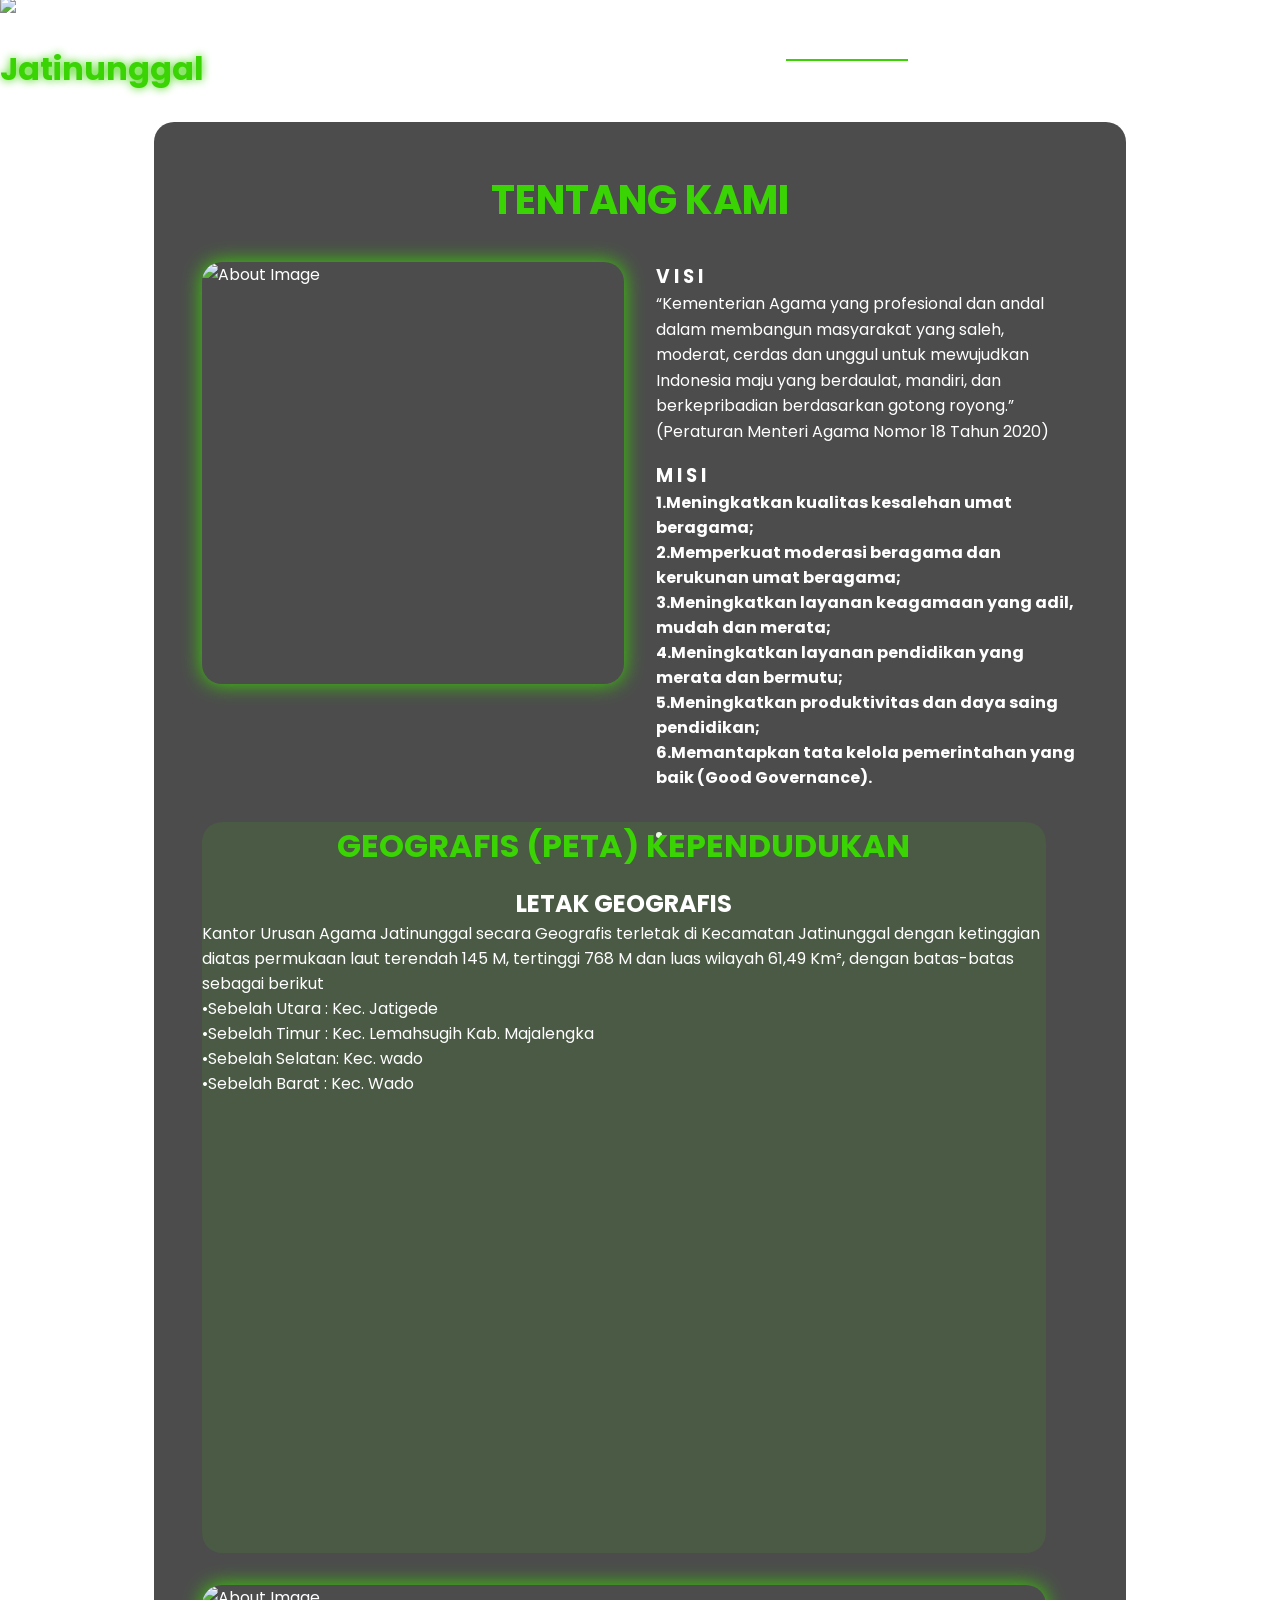
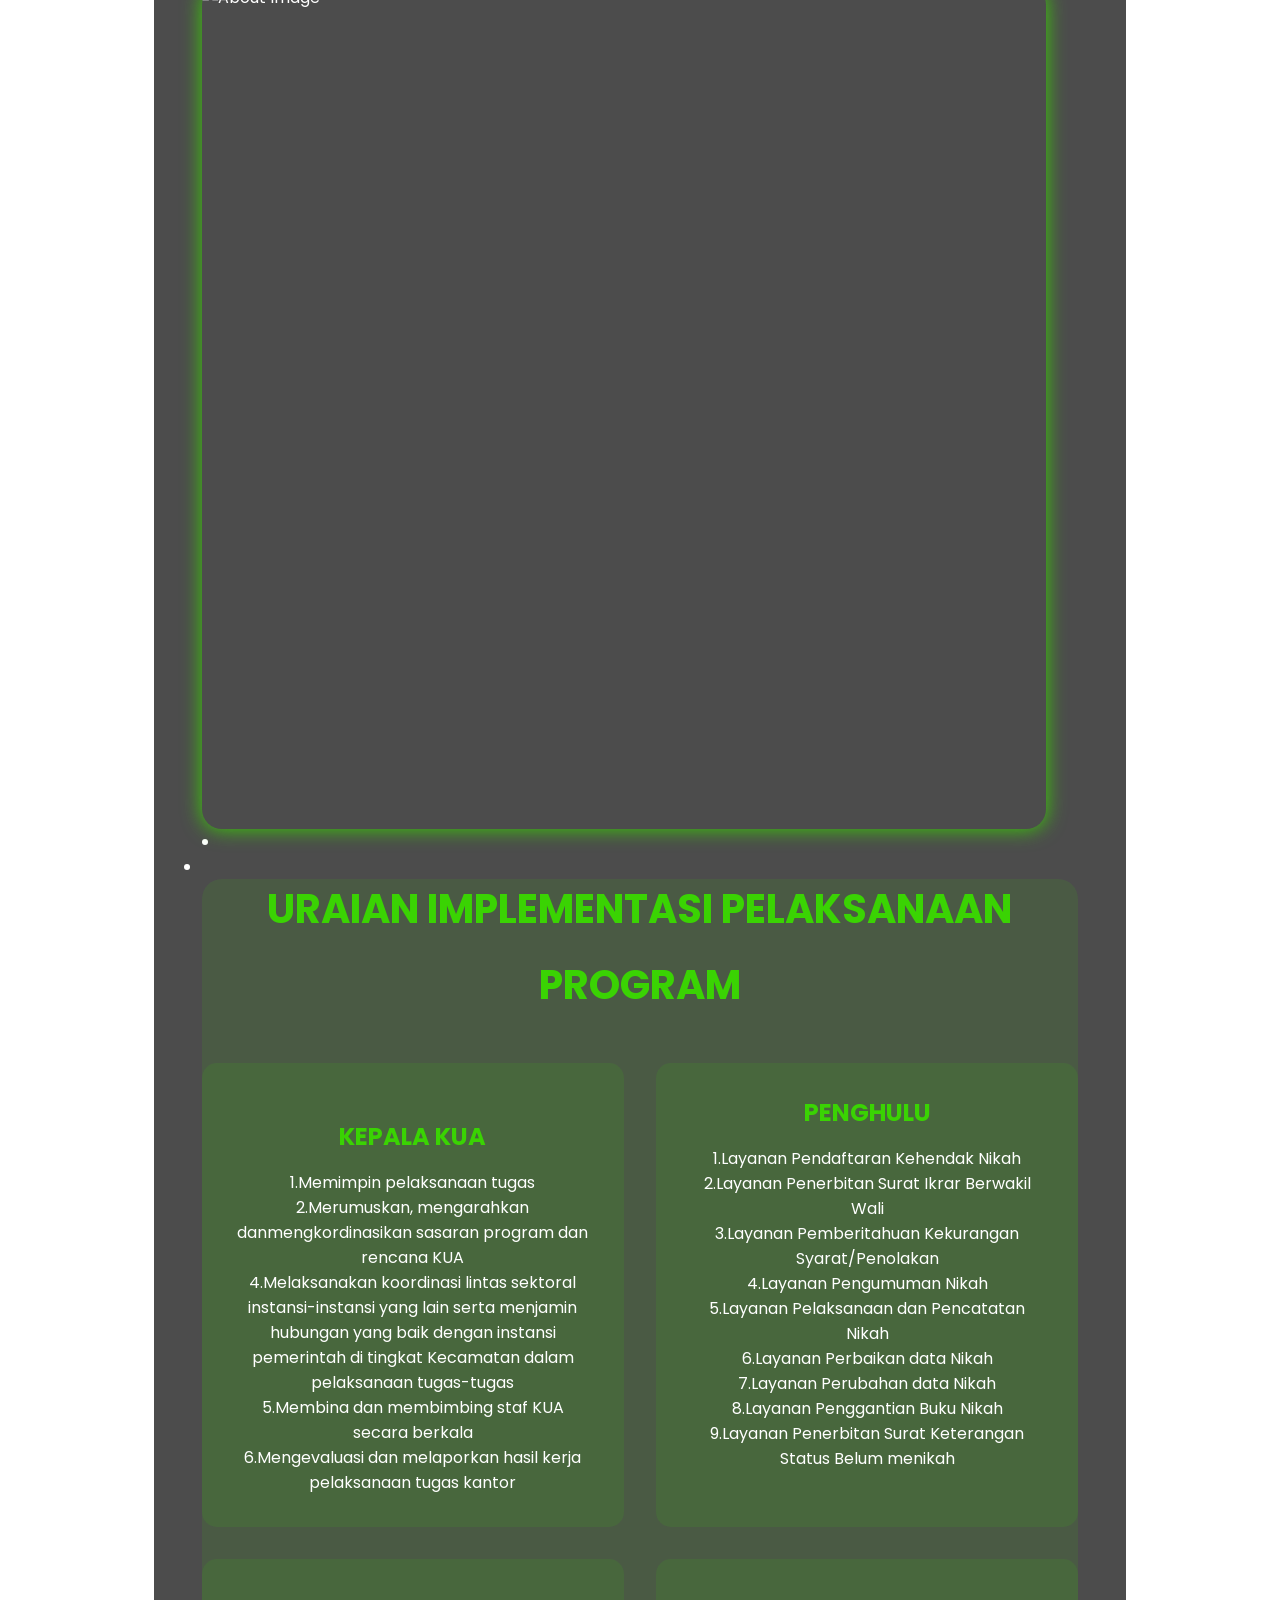
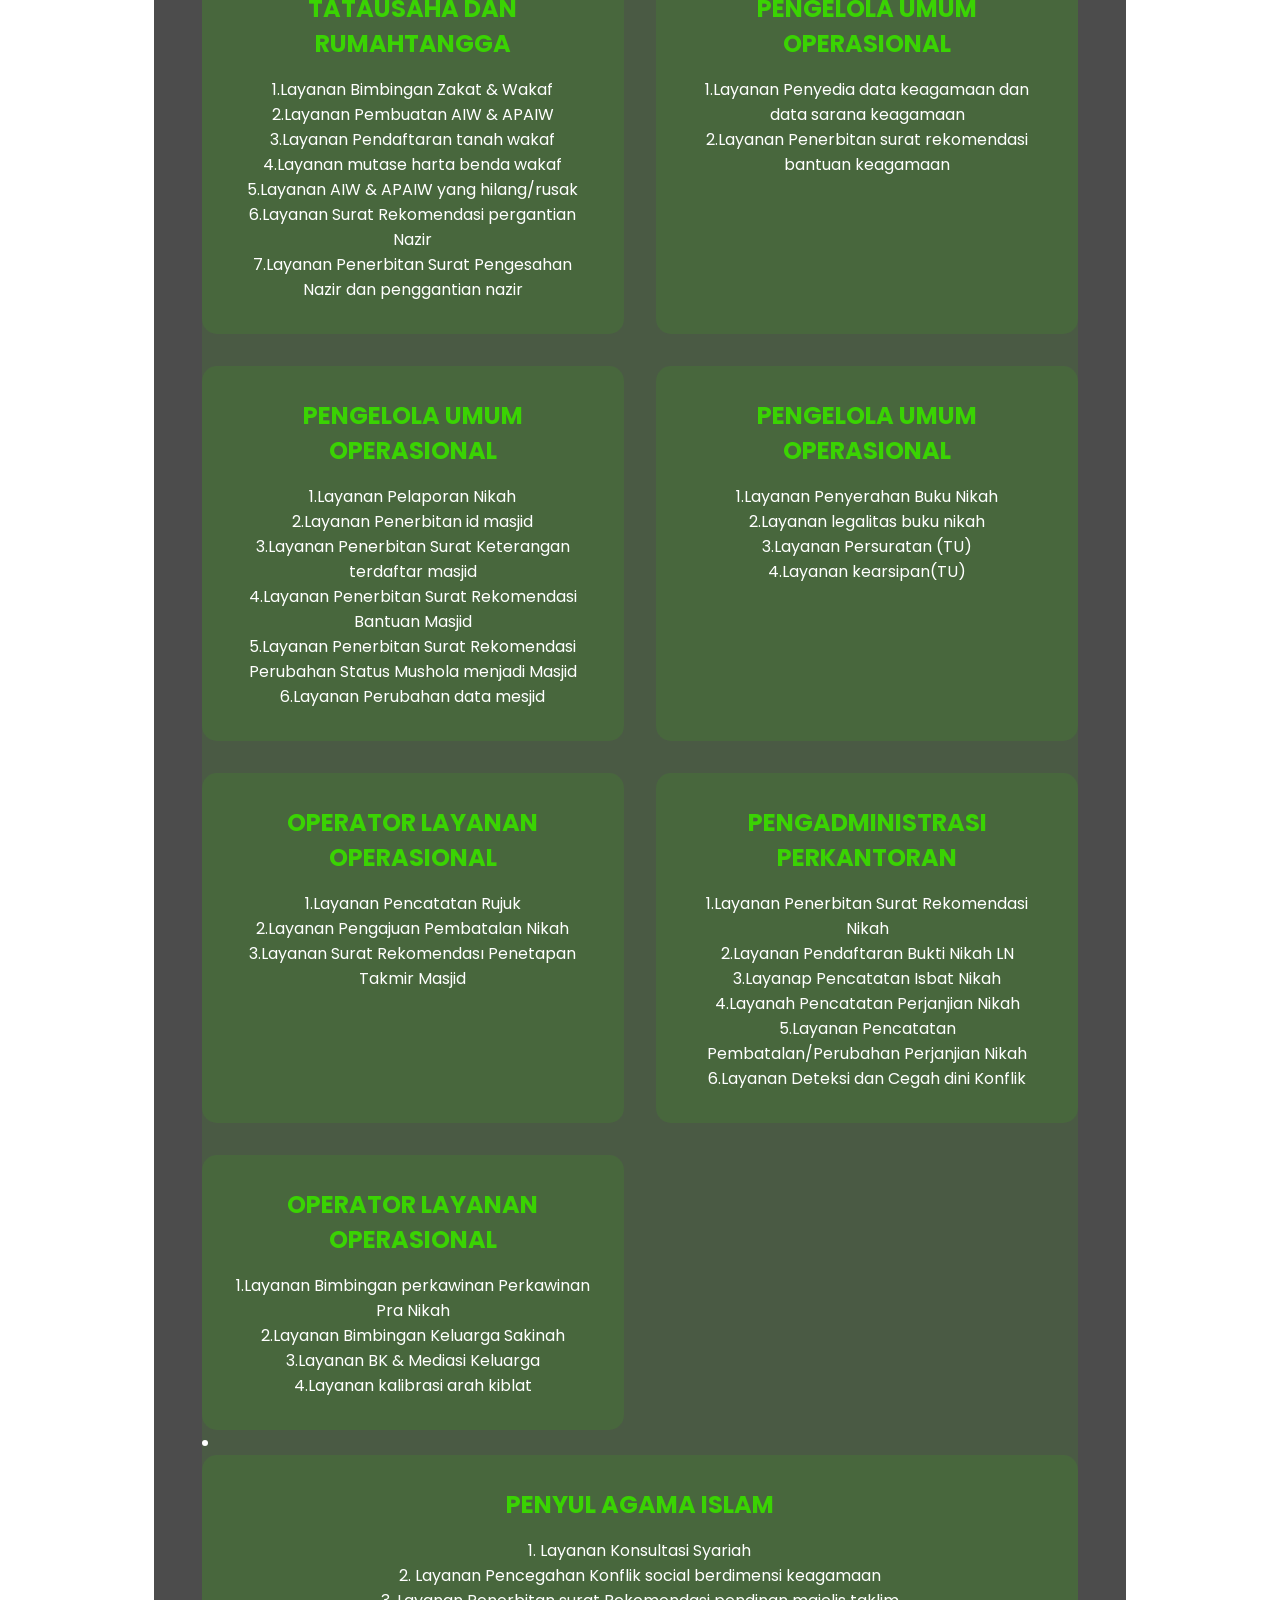
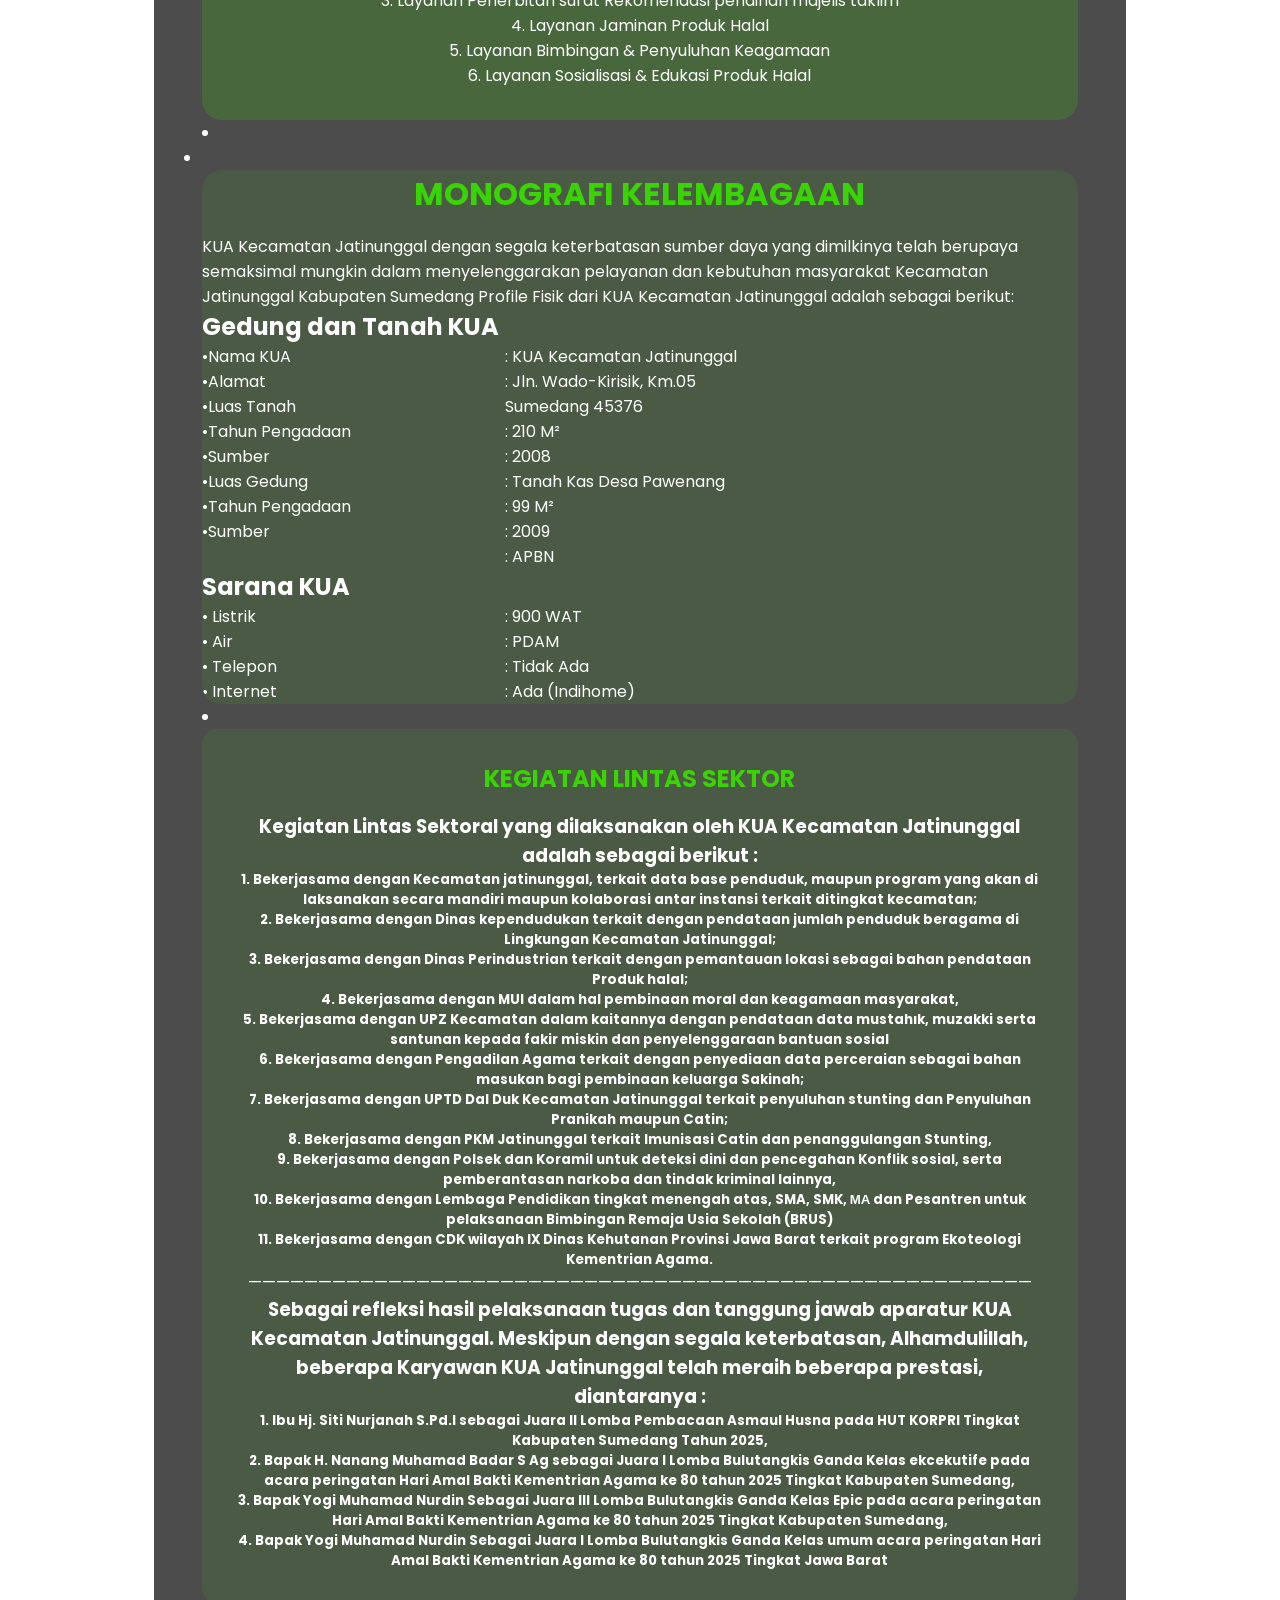
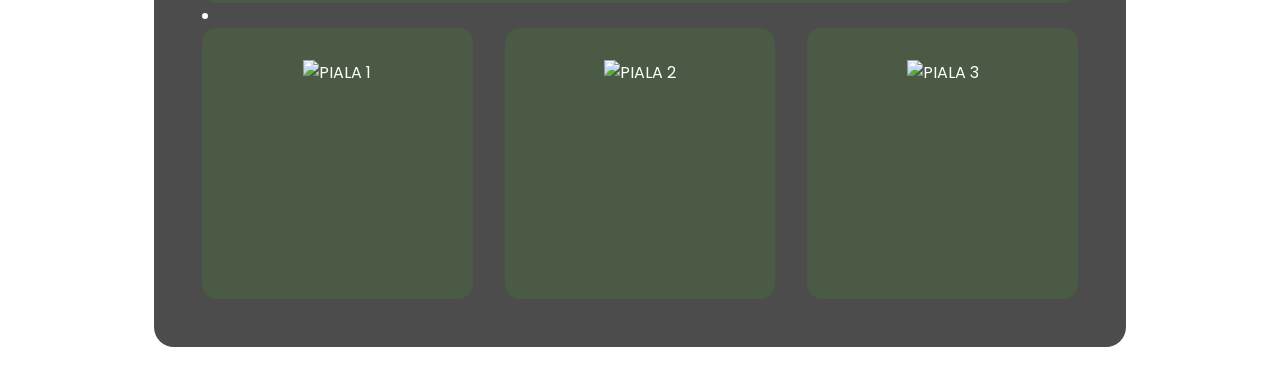
==== about.html @ eb3a89c6 "Update about.html" ====
<!DOCTYPE html>
<html lang="en">

<head>
    <meta charset="UTF-8">
    <meta name="viewport" content="width=device-width, initial-scale=1.0">

    <!-- Link ke Font Awesome untuk ikon -->
    <link rel="stylesheet" href="https://cdnjs.cloudflare.com/ajax/libs/font-awesome/6.5.1/css/all.min.css">

    <!-- Link ke library animasi AOS -->
    <link rel="stylesheet" href="https://unpkg.com/aos@next/dist/aos.css" />

    <!-- CSS internal untuk styling halaman -->
    <style>
  
        @import url("https://fonts.googleapis.com/css2?family=Poppins:wght@100;200;300;400;500;600&display=swap");

   
        * {
            padding: 0;
            margin: 0;
            font-family: "Poppins", sans-serif;
            box-sizing: border-box;
        }

        body {
            width: 100%;
            min-height: 100vh;
            background-image: url("./img/adc.jpg");
            background-size: cover;
            overflow-x: hidden;
            position: relative;
        }

        nav {
          position: -webkit-sticky;
          position: sticky;
            top: 0;
            left: 0;
            width: 100%;
            height: 10vh;
            position: sticky;
            position: relative;
            z-index: 1000;
        }

        /* Container untuk konten navbar */
        .nav-container {
            width: 100%;
            height: 100%;
            display: flex;
            justify-content: space-around;
            align-items: center;
        }


        .logo {
            color: white;
            font-size: 2rem;
            font-weight: bold;
        }

        .logo span {
            color: rgb(58, 211, 3);
            text-shadow: 0 0 10px rgb(58, 211, 3);
        }

        .hamburg,
        .cancel {
            cursor: pointer;
            position: absolute;
            right: 15px;
            top: 10px;
            color: white;
            display: none;
            font-size: clamp(2.5rem, 0.5rem + 5vw, 3rem);
        }


        .nav-container .links {
            display: flex;
        }


        .nav-container .links a {
            font-size: 1.2rem;
            color: white;
            margin: 0 20px;
            text-decoration: none;
            font-weight: 550;
            transition: 0.3s linear;
        }

        .nav-container .links a:hover {
            color: rgb(58, 211, 3);
            border-bottom: 2px solid rgb(58, 211, 3);
        }

        /* Styling untuk link aktif */
        .nav-container .links .active {
            color: rgb(58, 211, 3);
            border-bottom: 2px solid rgb(58, 211, 3);
        }


        .dropdown {
            z-index: 1000;
            position: fixed;
            top: 0;
            left: 0;
            right: 0;
            transform: translateY(-500px);
            width: 100%;
            height: auto;
            backdrop-filter: blur(4px) brightness(40%);
            box-shadow: 0 0 20px black;
            transition: 0.2s linear;
        }

        .dropdown .links a {
            display: flex;
            color: white;
            text-decoration: none;
            padding: 15px 0;
            justify-content: center;
            align-items: center;
            transition: 0.2s linear;
        }

        .dropdown .links a:hover {
            background-color: rgb(58, 211, 3);
        }

        /* About Section Styles */
        .about-container {
            flex-direction: column; 
            gap: 15px;
            width: 100%;
            min-height: 90vh;
            display: flex;
            justify-content: center;
            align-items: center;
            padding: 2rem;
            position: relative;
            z-index: 1;
        }

        .about-content {
            width: 80%;
            max-width: 1200px;
            background: rgba(0, 0, 0, 0.7);
            backdrop-filter: transparent;
            border-radius: 20px;
            padding: 3rem;
            color: white;
        }

        .about-header {
            text-align: center;
            margin-bottom: 2rem;
        }

        .about-header h1 {
            font-size: 2.5rem;
            color: rgb(58, 211, 3);
            margin-bottom: 1rem;
        }

        .about-grid {
            display: grid;
            grid-template-columns: 1fr 1fr;
            gap: 2rem;
        }
        
        .about-id {
            display: grid;
            grid-template-columns: 1fr 1fr;
            gap: 2rem;
        }
        .about-id p{
            font-size: 2.5rem;
            color: rgb(58, 211, 3);
            text-shadow: 0 0 10px rgb(58, 211, 3);
            margin-bottom: 1rem;
        }
        
        .about-image {
            width: 100%;
            aspect-ratio: 1;
            border-radius: 20px;
            overflow: hidden;
            box-shadow: 0 0 20px rgb(58, 211, 3);
        }

        .about-image img {
            width: 100%;
            height: 100%;
            align-items: center;
        }

        }
        .about-text h2 {
            color: rgb(58, 211, 3);
            margin-bottom: 1rem;
        }

        .about-text p {
            line-height: 1.6;
            margin-bottom: 1rem;
        }
        .about {
            width: 200%;
            aspect-ratio: 1 0,5;
            background: rgba(58, 211, 3, 0.1);
            border-radius: 20px;
            overflow: hidden;

        }
        .about h1 {
            color: rgb(58, 211, 3);
            margin-bottom: 1rem;
        }
        .about11 {
            width: 100%;
            aspect-ratio: 1 0,5;
            background: rgba(58, 211, 3, 0.1);
            border-radius: 20px;
            overflow: hidden;
        }
        .about11 h1 {
            color: rgb(58, 211, 3);
            margin-bottom: 1rem;
        }
        .about-image11 {
            width: 200%;
            aspect-ratio: 1;
            border-radius: 20px;
            overflow: hidden;
            box-shadow: 0 0 20px rgb(58, 211, 3);
        }
        .about-image11 img {
            width: 100%;
            height: 100%;
           align-items: center;
        }

        .services-header {
            text-align: center;
            margin-bottom: 3rem;
        }

        .services-header h1 {
            font-size: 2.5rem;
            color: rgb(58, 211, 3);
            margin-bottom: 1rem;
        }
        .service-title {
            font-size: 1.5rem;
            color: rgb(58, 211, 3);
            margin-bottom: 1rem;
        }
        .services-grid {
            display: grid;
            grid-template-columns: repeat(3, 1fr);
            gap: 2rem;
        }

        .service-card {
            background: rgba(58, 211, 3, 0.1);
            border-radius: 15px;
            padding: 2rem;
            text-align: center;
            transition: all 0.3s ease;
            cursor: pointer;
        }

        .service-card:hover {
            transform: translateY(-10px);
            box-shadow: 0 0 20px rgba(58, 211, 3, 0.5);
        }
        .grid {
            display: grid;
            grid-template-columns: repeat(2, 1fr);
            gap: 2rem;
        }
       .service-icon {
            font-size: 3rem;
            color: rgb(58, 211, 3);
            margin-bottom: 1.5rem;
        }
        .service-ico {
            width: 100%;
            aspect-ratio: 1;
        }
        .service-ico img {
            width: 100%;
            height: 100%;
           align-items: center;
        }
                .services-gri {
            display: grid;
            grid-template-columns: repeat(2, 1fr);
            gap: 2rem;
        }
        .services-grid {
            display: grid;
            grid-template-columns: repeat(3, 1fr);
            gap: 2rem;
        }

        .service-card {
            background: rgba(58, 211, 3, 0.1);
            border-radius: 15px;
            padding: 2rem;
            text-align: center;
            transition: all 0.3s ease;
            cursor: pointer;
        }
        .services-card img {
            width: 100%;
            height: 100%;
            align-items: center;
}
        .stats {
            display: grid;
            grid-template-columns: repeat(2, 1fr);
            gap: 1rem;
            margin-top: 2rem;
        }

        .stat-item {
            background: rgba(58, 211, 3, 0.1);
            padding: 1rem;
            border-radius: 10px;
            text-align: center;
            border: 1px solid rgb(58, 211, 3);
            cursor: pointer;
        }

        .stat-item h3 {
            color: rgb(58, 211, 3);
            font-size: 1.5rem;
            margin-bottom: 0.5rem;
        }

        .content-grid {
            display: grid;
            grid-template-columns: repeat(auto-fit, minmax(280px, 1fr));
            gap: 2rem;
            padding: 2rem 0;
        }

        .content-card {
            background: rgba(58, 211, 3, 0.1);
            border-radius: 15px;
            overflow: hidden;
            transition: all 0.3s ease;
            cursor: pointer;
        }

        .content-card:hover {
            transform: translateY(-5px);
            box-shadow: 0 5px 15px rgba(58, 211, 3, 0.3);
        }

        .card-image {
            width: 100%;
            height: 200px;
            overflow: hidden;
        }

        .card-image img {
            width: 100%;
            height: 100%;
            object-fit: cover;
        }

        .card-info {
            padding: 1.5rem;
        }

        .card-info h3 {
            color: rgb(58, 211, 3);
            margin-bottom: 0.5rem;
        }

        .card-info p {
            font-size: 0.9rem;
            margin-bottom: 1rem;
        }

        .card-info .technologies {
            display: flex;
            flex-wrap: wrap;
            gap: 0.5rem;
            margin-top: 1rem;
        }

        .technology-tag {
            background: rgba(58, 211, 3, 0.2);
            padding: 0.3rem 0.8rem;
            border-radius: 15px;
            font-size: 0.8rem;
            color: rgb(58, 211, 3);
        }

        .back-button {
            display: inline-block;
            padding: 0.8rem 1.5rem;
            background: rgb(58, 211, 3);
            color: white;
            border-radius: 5px;
            text-decoration: none;
            margin-bottom: 2rem;
            transition: all 0.3s ease;
        }

        .back-button:hover {
            background: rgb(45, 165, 2);
            transform: translateY(-2px);
        }

        .award-icon {
            font-size: 2rem;
            color: rgb(58, 211, 3);
            margin-bottom: 1rem;
        }

        .client-testimonial {
            font-style: italic;
            margin-top: 1rem;
            padding: 1rem;
            background: rgba(58, 211, 3, 0.05);
            border-radius: 10px;
        }
        .catatan {
            width: 100%;
            aspect-ratio: -2;
            background: rgba(58, 211, 3, 0.1);
            border-radius: 20px;
            overflow: hidden;
        }
    @media (max-height: 800px) {
            body {
                height: auto;
                min-height: 100vh;
            }
            
            .services-container {
                height: auto;
                min-height: 90vh;
            }
        }
        @media (max-width: 884px) {
            .about-grid {
                grid-template-columns: 1fr;
            }

            nav .logo {
                position: absolute;
                top: 16px;
                left: 15px;
                font-size: 1.5rem;
            }

            .nav-container .links {
                display: none;
            }

            .hamburg,
            .cancel {
                display: block;
            }
        }

        @media (max-width: 440px) {
            .about-container {
                padding: 1rem;
            }

            .about-content {
                width: 95%;
                /* Memperbesar width untuk layar kecil */
                padding: 1.5rem;
            }

            .about-header h1 {
                font-size: 1.8rem;
                /* Mengurangi ukuran judul */
            }

            .about-text h2 {
                font-size: 1.4rem;
                /* Mengurangi ukuran sub-judul */
            }

            .about-text p {
                font-size: 0.9rem;
                /* Mengurangi ukuran teks */
                line-height: 1.4;
            }

            .about-image {
                width: 100%;
                max-height: 250px;
                /* Membatasi tinggi gambar */
            }

            .stats {
                grid-template-columns: repeat(2, 1fr);
                /* Tetap 2 kolom tapi lebih kecil */
                gap: 0.8rem;
            }

            .stat-item {
                padding: 0.8rem;
            }

            .stat-item h3 {
                font-size: 1.2rem;
                /* Mengurangi ukuran angka statistik */
            }

            .stat-item p {
                font-size: 0.8rem;
                /* Mengurangi ukuran teks statistik */
            }

            /* Menyesuaikan padding untuk link statistik */
            .stat-item a {
                padding: 0.5rem;
                display: block;
            }
        }
          @media (max-width: 640px) {
            .services-container {
                padding: 1rem;
            }

            .services-content {
                width: 95%;
                padding: 1.5rem;
            }

            .services-grid {
                grid-template-columns: 1fr;
            }

            .services-header h1 {
                font-size: 2rem;
            }

            .service-card {
                padding: 1.5rem;
            }
        }
    </style>
    <title>tentangkuajatinunggal</title>
</head>

<body>

    <!-- Navigasi -->
    <nav>
        <div class="nav-container">
            <div class="logo" data-aos="zoom-in" data-aos-duration="1500">
              <img src="img/zoro.png"
         alt="Logo Kementerian Agama"
         width="50"
         height="30"
         class="me-2">
                KUA <span>Jatinunggal</span>
            </div>
            <div class="links">
                <div class="link" data-aos="fade-up" data-aos-duration="1500" data-aos-delay="100"><a
                        href="index.html">Beranda</a></div>
                <div class="link active" data-aos="fade-up" data-aos-duration="1500" data-aos-delay="200"><a
                        href="about.html">Tentang</a></div>
                <div class="link" data-aos="fade-up" data-aos-duration="1500" data-aos-delay="300"><a
                        href="skill.html">Kearsipan</a></div>
                <div class="link" data-aos="fade-up" data-aos-duration="1500" data-aos-delay="400"><a
                        href="service.html">Layanan</a></div>
                <div class="link" data-aos="fade-up" data-aos-duration="1500" data-aos-delay="500"><a
                        href="contact.html">Kontak</a></div>
            </div>
        </div>
        <i class="fa-solid fa-bars hamburg" onclick="hamburg()"></i>
        <div class="dropdown">
            <div class="links">
                <a href="index.html">Beranda</a>
                <a href="about.html">Tentang</a>
                <a href="skill.html">Kearsipan</a>
                <a href="service.html">Layanan</a>
                <a href="contact.html">Kontak</a>
                <i class="fa-solid fa-xmark cancel" onclick="cancel()"></i>
            </div>
        </div>
    </nav>

    <!-- Konten utama halaman About -->
    <div class="about-container">
        <div class="about-content" id="aboutContent">
            <!-- Bagian header -->
            <div class="about-header" data-aos="fade-down" data-aos-duration="1500">
                <h1>TENTANG KAMI</h1>
            </div>

            <div class="about-grid">
                <div class="about-image" data-aos="fade-right" data-aos-duration="1500">
                    <img src="img/bc.jpeg" alt="About Image">
                </div>
                <div class="about-text" data-aos="fade-left" data-aos-duration="1500">
                    <h3>V I S I</h3>
 <p>
“Kementerian Agama yang profesional dan andal dalam membangun masyarakat yang saleh, moderat, cerdas dan unggul untuk mewujudkan Indonesia maju yang berdaulat, mandiri, dan berkepribadian berdasarkan gotong royong.”
 
(Peraturan Menteri Agama Nomor 18 Tahun 2020)
 </p>
<h3>M I S I</h3>

<H4>1.Meningkatkan kualitas kesalehan umat beragama;</H4>
<H4>2.Memperkuat moderasi beragama dan kerukunan umat beragama;</H4>
<H4>3.Meningkatkan layanan keagamaan yang adil, mudah dan merata;</H4>
<H4>4.Meningkatkan layanan pendidikan yang merata dan bermutu;</H4>
<H4>5.Meningkatkan produktivitas dan daya saing pendidikan;</H4>
<H4>6.Memantapkan tata kelola pemerintahan yang baik (Good Governance).</H4>
   
                    </div>
<div class="about" data-aos="fade-right" data-aos-duration="1500">
              <center>
                <h1>GEOGRAFIS (PETA) KEPENDUDUKAN</h1>
              </center>
<center><h2>LETAK GEOGRAFIS</h2></center>
              <p>Kantor Urusan Agama Jatinunggal secara Geografis terletak di Kecamatan Jatinunggal dengan ketinggian diatas permukaan laut terendah 145 M, tertinggi 768 M dan luas wilayah 61,49 Km², dengan batas-batas sebagai berikut</p>
<p>•Sebelah Utara  :  Kec. Jatigede</p>
<p>•Sebelah Timur  :  Kec. Lemahsugih Kab. Majalengka</p>
<p>•Sebelah Selatan:  Kec. wado</p>
<p>•Sebelah Barat  :  Kec. Wado</p>

                    <iframe src="https://www.google.com/maps/embed?pb=!1m18!1m12!1m3!1d7921.063641113619!2d108.1214166489832!3d-6.946416470764473!2m3!1f0!2f0!3f0!3m2!1i1024!2i768!4f13.1!3m3!1m2!1s0x2e6f32331506fb49%3A0xaf23842156e1bae6!2sKUA%20JATINUNGGAL!5e0!3m2!1sid!2sid!4v1785299655080!5m2!1sid!2sid" width="1000" height="450" style="border:0;" allowfullscreen="" loading="lazy" referrerpolicy="strict-origin-when-cross-origin"></iframe>
                </div>
                <li>
                  <ul>

                  </ul>
                </li>
<div class="about-image11" data-aos="fade-right" data-aos-duration="1500">
                    <img src="img/struktur.jpeg" alt="About Image">

</div>
                </div>
                <li>
                  <ul>
                 <li>
                  <ul>
                  </ul>
                </li>
                  </ul>
                </li>
                <div class="catatan">
            <div class="services-header" data-aos="fade-down" data-aos-duration="1500">
                <h1>URAIAN IMPLEMENTASI PELAKSANAAN</h1>
                <h1>PROGRAM</h1>
            </div>
            <div class="services-gri">
                <!-- Web Development -->
                <div class="service-card" data-aos="fade-up" data-aos-duration="1500" data-aos-delay="100">
                    <div class="service-icon">
                    </div>
                    <h3 class="service-title">KEPALA KUA</h3>
                    <p class="service-description">1.Memimpin pelaksanaan tugas</p>
                    <p class="service-description">2.Merumuskan, mengarahkan danmengkordinasikan sasaran program dan rencana KUA</p>
                  <p class="service-description">4.Melaksanakan koordinasi lintas sektoral instansi-instansi yang lain serta menjamin hubungan yang baik dengan instansi pemerintah di tingkat Kecamatan dalam pelaksanaan tugas-tugas</p>
                 <p class="service-description">5.Membina dan membimbing staf KUA secara berkala</p>
                <p class="service-description">6.Mengevaluasi dan melaporkan hasil kerja pelaksanaan tugas kantor</p>
                </div>

                <!-- UI/UX Design -->
                <div class="service-card" data-aos="fade-up" data-aos-duration="1500" data-aos-delay="300">
                    <h3 class="service-title">PENGHULU</h3>
                    <p class="service-description">1.Layanan Pendaftaran Kehendak Nikah</p>
                    <p class="service-description">2.Layanan Penerbitan Surat Ikrar Berwakil Wali</p>
                    <p class="service-description">3.Layanan Pemberitahuan Kekurangan Syarat/Penolakan</p>
                  <p class="service-description">4.Layanan Pengumuman Nikah</p>
                <p class="service-description">5.Layanan Pelaksanaan dan Pencatatan Nikah</p>
                <p class="service-description">6.Layanan Perbaikan data Nikah</p>
                <p class="service-description">7.Layanan Perubahan data Nikah</p>
                <p class="service-description">8.Layanan Penggantian Buku Nikah</p>
                <p class="service-description">9.Layanan Penerbitan Surat Keterangan Status Belum menikah</p>
                </div>

                <!-- Mobile App Development -->
                <div class="service-card" data-aos="fade-up" data-aos-duration="1500" data-aos-delay="500">
                    <h3 class="service-title">TATAUSAHA DAN RUMAHTANGGA</h3>
                    <p class="service-description">1.Layanan Bimbingan Zakat & Wakaf</p>
                    <p class="service-description">2.Layanan Pembuatan AIW & APAIW</p>
                    <p class="service-description">3.Layanan Pendaftaran tanah wakaf</p>
                    <p class="service-description">4.Layanan mutase harta benda wakaf</p>
                    <p class="service-description">5.Layanan AIW & APAIW yang hilang/rusak</p>
                    <p class="service-description">6.Layanan Surat Rekomendasi pergantian Nazir</p>
                    <p class="service-description">7.Layanan Penerbitan Surat Pengesahan Nazir dan penggantian nazir</p>
                </div>
                <!-- Consulting -->
                <div class="service-card" data-aos="fade-up" data-aos-duration="1500" data-aos-delay="1100">
                    <h3 class="service-title">PENGELOLA UMUM OPERASIONAL</h3>
                    <p class="service-description">1.Layanan Penyedia data keagamaan dan data sarana keagamaan</p>
                    <p class="service-description">2.Layanan Penerbitan surat rekomendasi bantuan keagamaan</p>
                </div>
                <!-- Digital Marketing -->
                <div class="service-card" data-aos="fade-up" data-aos-duration="1500" data-aos-delay="700">
                    <h3 class="service-title">PENGELOLA UMUM OPERASIONAL</h3>
                    <p class="service-description">1.Layanan Pelaporan Nikah</p>
                    <p class="service-description">2.Layanan Penerbitan id masjid</p>
                    <p class="service-description">3.Layanan Penerbitan Surat Keterangan terdaftar masjid</p>
                    <p class="service-description">4.Layanan Penerbitan Surat Rekomendasi Bantuan Masjid</p>
                    <p class="service-description">5.Layanan Penerbitan Surat Rekomendasi Perubahan Status Mushola menjadi Masjid</p>
                   <p class="service-description">6.Layanan Perubahan data mesjid</p>
                </div>

                <!-- Graphic Design -->
                <div class="service-card" data-aos="fade-up" data-aos-duration="1500" data-aos-delay="900">
                    <h3 class="service-title">PENGELOLA UMUM OPERASIONAL</h3>
                    <p class="service-description">1.Layanan Penyerahan Buku Nikah</p>
                    <p class="service-description">2.Layanan legalitas buku nikah</p>
                    <p class="service-description">3.Layanan Persuratan (TU)</p>
                    <p class="service-description">4.Layanan kearsipan(TU)</p>
                </div>


                <div class="service-card" data-aos="fade-up" data-aos-duration="1500" data-aos-delay="500">
                    <h3 class="service-title">OPERATOR LAYANAN OPERASIONAL</h3>
                    <p class="service-description">1.Layanan Pencatatan Rujuk</p>
                    <p class="service-description">2.Layanan Pengajuan Pembatalan Nikah</p>
                    <p class="service-description">3.Layanan Surat Rekomendası Penetapan Takmir Masjid</p>
                </div>
                <!-- UI/UX Design -->
                <div class="service-card" data-aos="fade-up" data-aos-duration="1500" data-aos-delay="300">
                    <h3 class="service-title">PENGADMINISTRASI PERKANTORAN</h3>
                    <p class="service-description">1.Layanan Penerbitan Surat Rekomendasi Nikah</p>
                    <p class="service-description">2.Layanan Pendaftaran Bukti Nikah LN</p>
                    <p class="service-description">3.Layanap Pencatatan Isbat Nikah </p>
                    <p class="service-description">4.Layanah Pencatatan Perjanjian Nikah</p>
                    <p class="service-description">5.Layanan Pencatatan Pembatalan/Perubahan Perjanjian Nikah</p>
                    <p class="service-description">6.Layanan Deteksi dan Cegah dini Konflik</p>
                </div>
                

                <!-- Mobile App Development -->

                <!-- Digital Marketing -->
                <div class="service-card" data-aos="fade-up" data-aos-duration="1500" data-aos-delay="700">
                    <h3 class="service-title">OPERATOR LAYANAN OPERASIONAL</h3>
                    <p class="service-description">1.Layanan Bimbingan perkawinan Perkawinan Pra Nikah</p>
                    <p class="service-description">2.Layanan Bimbingan Keluarga Sakinah</p>
                  <p class="service-description">3.Layanan BK & Mediasi Keluarga</p>
                    <p class="service-description">4.Layanan kalibrasi arah kiblat</p>
                </div>
                </div>
                <li>
                  <ul>
                    
                  </ul>
                </li>

                <!-- Graphic Design -->
                <div class="service-card" data-aos="fade-up" data-aos-duration="1500" data-aos-delay="900">
                    <h3 class="service-title">PENYUL AGAMA ISLAM</h3>
                    <p class="service-description">1. Layanan Konsultasi Syariah</p>
                    <p class="service-description">2. Layanan Pencegahan Konflik social berdimensi keagamaan</p>
                    <p class="service-description">3. Layanan Penerbitan surat Rekomendasi pendinan majelis taklim</p>
                    <p class="service-description">4. Layanan Jaminan Produk Halal</p>
                    <p class="service-description">5. Layanan Bimbingan & Penyuluhan Keagamaan</p>
                    <p class="service-description">6. Layanan Sosialisasi & Edukasi Produk Halal</p>
                </div>
                </div>
                 <li>
                  <ul>
                <li>
                  <ul>
                    
                  </ul>
                </li>
                  </ul>
                </li>
<div class="about11" data-aos="fade-right" data-aos-duration="1500">
              <center>
                <h1>MONOGRAFI KELEMBAGAAN</h1>
              </center>
             <p>KUA Kecamatan Jatinunggal dengan segala keterbatasan sumber daya yang dimilkinya telah berupaya semaksimal mungkin dalam menyelenggarakan pelayanan dan kebutuhan masyarakat Kecamatan Jatinunggal Kabupaten Sumedang Profile Fisik dari KUA Kecamatan Jatinunggal adalah sebagai berikut:</p>

<h2>Gedung dan Tanah KUA</h2>
            <div class="services-grid">
                <div class="card" data-aos="fade-up" data-aos-duration="1500" data-aos-delay="700">

                  <p class="service-description">•Nama KUA</p>
                    <p class="service-description">•Alamat</p>
                    <p class="service-description">•Luas Tanah</p>
                    <p class="service-description">•Tahun Pengadaan</p>
                    <p class="service-description">•Sumber</p>
                    <p class="service-description">•Luas Gedung</p>
                    <p class="service-description">•Tahun Pengadaan</p>
                    <p class="service-description">•Sumber</p>
      
                </div>

                <!-- Graphic Design -->
                <div class="card" data-aos="fade-up" data-aos-duration="1500" data-aos-delay="900">
                    <p class="service-description">: KUA Kecamatan Jatinunggal</p>
                    <p class="service-description">: Jln. Wado-Kirisik, Km.05 Sumedang 45376</p>
                    <p class="service-description">: 210 M²</p>
                    <p class="service-description">: 2008</p>
                    <p class="service-description">: Tanah Kas Desa Pawenang</p>
                  <p class="service-description">: 99 M²</p>
                    <p class="service-description">: 2009</p>
                    <p class="service-description">: APBN</p>
                </div>
                </div>
<h2>Sarana KUA</h2>
            <div class="services-grid">
                <div class="card" data-aos="fade-up" data-aos-duration="1500" data-aos-delay="700">

                  <p class="service-description">• Listrik</p>
                    <p class="service-description">• Air</p>
                    <p class="service-description">• Telepon</p>
                    <p class="service-description">• Internet</p>
                </div>

                <!-- Graphic Design -->
                <div class="card" data-aos="fade-up" data-aos-duration="1500" data-aos-delay="900">
                    <p class="service-description">: 900 WAT</p>
                    <p class="service-description">: PDAM</p>
                    <p class="service-description">: Tidak Ada</p>
                    <p class="service-description">: Ada (Indihome)</p>
                </div>
                </div>
                </div>
                 <li>
                  <ul>
                  </ul>
                </li>
                <div class="service-card" data-aos="fade-up" data-aos-duration="1500" data-aos-delay="900">
                    <h3 class="service-title">KEGIATAN LINTAS SEKTOR</h3>
                    
<h3>Kegiatan Lintas Sektoral yang dilaksanakan oleh KUA Kecamatan Jatinunggal adalah sebagai berikut :</h3>
<h5>1. Bekerjasama dengan Kecamatan jatinunggal, terkait data base penduduk, maupun program yang akan di laksanakan secara mandiri maupun kolaborasi antar instansi terkait ditingkat kecamatan;</h5>

<h5>2. Bekerjasama dengan Dinas kependudukan terkait dengan pendataan jumlah penduduk beragama di Lingkungan Kecamatan Jatinunggal;</h5>

<h5>3. Bekerjasama dengan Dinas Perindustrian terkait dengan pemantauan lokasi sebagai bahan pendataan Produk halal;</h5>

<h5>4. Bekerjasama dengan MUI dalam hal pembinaan moral dan keagamaan masyarakat,</h5>

<h5>5. Bekerjasama dengan UPZ Kecamatan dalam kaitannya dengan pendataan data mustahık, muzakki serta santunan kepada fakir miskin dan penyelenggaraan bantuan sosial</h5>

<h5>6. Bekerjasama dengan Pengadilan Agama terkait dengan penyediaan data perceraian sebagai bahan masukan bagi pembinaan keluarga Sakinah;</h5>

<h5>7. Bekerjasama dengan UPTD Dal Duk Kecamatan Jatinunggal terkait penyuluhan stunting dan Penyuluhan Pranikah maupun Catin;</h5>

<h5>8. Bekerjasama dengan PKM Jatinunggal terkait Imunisasi Catin dan penanggulangan Stunting,</h5>

<h5>9. Bekerjasama dengan Polsek dan Koramil untuk deteksi dini dan pencegahan Konflik sosial, serta pemberantasan narkoba dan tindak kriminal lainnya,</h5>

<h5>10. Bekerjasama dengan Lembaga Pendidikan tingkat menengah atas, SMA, SMK, МА dan Pesantren untuk pelaksanaan Bimbingan Remaja Usia Sekolah (BRUS)</h5>

<h5>11. Bekerjasama dengan CDK wilayah IX Dinas Kehutanan Provinsi Jawa Barat terkait program Ekoteologi Kementrian Agama.</h5>
<p>————————————————————————————————————————————————————————</p>
<p></p>
<h3>Sebagai refleksi hasil pelaksanaan tugas dan tanggung jawab aparatur KUA Kecamatan Jatinunggal. Meskipun dengan segala keterbatasan, Alhamdulillah, beberapa Karyawan KUA Jatinunggal telah meraih beberapa prestasi, diantaranya :</h3>

<h5>1. Ibu Hj. Siti Nurjanah S.Pd.I sebagai Juara II Lomba Pembacaan Asmaul Husna pada HUT KORPRI Tingkat Kabupaten Sumedang Tahun 2025,</h5>

<h5>2. Bapak H. Nanang Muhamad Badar S Ag sebagai Juara I Lomba Bulutangkis Ganda Kelas ekcekutife pada acara peringatan Hari Amal Bakti Kementrian Agama ke 80 tahun 2025 Tingkat Kabupaten Sumedang,</h5>

<h5>3. Bapak Yogi Muhamad Nurdin Sebagai Juara III Lomba Bulutangkis Ganda Kelas Epic pada acara peringatan Hari Amal Bakti Kementrian Agama ke 80 tahun 2025 Tingkat Kabupaten Sumedang,</h5>

<h5>4. Bapak Yogi Muhamad Nurdin Sebagai Juara I Lomba Bulutangkis Ganda Kelas umum acara peringatan Hari Amal Bakti Kementrian Agama ke 80 tahun 2025 Tingkat Jawa Barat</h5>
                </div>
                <li>
                  <ul>
                    
                  </ul>
                </li>
            <div class="services-grid">
                <!-- Web Development -->
                <div class="service-card" data-aos="fade-up" data-aos-duration="1500" data-aos-delay="100">
                    <div class="service-ico">
                <img src="img/piala1.jpeg" 
                    alt="PIALA 1"
                    align-items: center;>
                    </div>
                </div>

                <!-- UI/UX Design -->
                <div class="service-card" data-aos="fade-up" data-aos-duration="1500" data-aos-delay="300">
                    <div class="service-ico">
                <img src="img/piala2.jpg"
                    alt="PIALA 2"
                    align-items: center;>
                    </div>
                </div>

                <!-- Mobile App Development -->
                <div class="service-card" data-aos="fade-up" data-aos-duration="1500" data-aos-delay="500">
                    <div class="service-ico">
                <img src="img/piala3.png" 
                    alt="PIALA 3"
                     align-items: center;>
                    </div>
                    </div>
                </div>
                </div>
          </div>
        </div>
   </div>
        </div>


        <script src="https://unpkg.com/aos@next/dist/aos.js"></script>

       
        <script>

            AOS.init({ offset: 0 });

         
            function hamburg() {
                const navbar = document.querySelector(".dropdown")
                navbar.style.transform = "translateY(0px)"
            }

         
            function cancel() {
                const navbar = document.querySelector(".dropdown")
                navbar.style.transform = "translateY(-500px)"
            }

           
            function showProjects() {
                const aboutContent = document.getElementById('aboutContent');
                aboutContent.innerHTML = `
                <a href="about.html" class="back-button" onclick="restoreInitialContent()">
                    <i class="fas fa-arrow-left"></i> Back
                </a>
                <div class="about-header" data-aos="fade-down" data-aos-duration="1500">
                    <h1>My Projects</h1>
                </div>
                <div class="content-grid">
                    ${generateProjectCards()}
                </div>
            `;
                AOS.refresh();
            }


            function showExperience() {
                const aboutContent = document.getElementById('aboutContent');
                aboutContent.innerHTML = `
                <a href="about.html" class="back-button" onclick="restoreInitialContent()">
                    <i class="fas fa-arrow-left"></i> Back
                </a>
                <div class="about-header" data-aos="fade-down" data-aos-duration="1500">
                    <h1>My Experience</h1>
                </div>
                <div class="content-grid">
                    ${generateExperienceCards()}
                </div>
            `;
                AOS.refresh();
            }

            // Fungsi untuk menampilkan daftar Clients
            function showClients() {
                const aboutContent = document.getElementById('aboutContent');
                aboutContent.innerHTML = `
                <a href="about.html" class="back-button" onclick="restoreInitialContent()">
                    <i class="fas fa-arrow-left"></i> Back
                </a>
                <div class="about-header" data-aos="fade-down" data-aos-duration="1500">
                    <h1>Client Success Stories</h1>
                </div>
                <div class="content-grid">
                    ${generateClientCards()}
                </div>
            `;
                AOS.refresh();
            }

            function showAwards() {
                const aboutContent = document.getElementById('aboutContent');
                aboutContent.innerHTML = `
                <a href="about.html" class="back-button" onclick="restoreInitialContent()">
                    <i class="fas fa-arrow-left"></i> Back
                </a>
                <div class="about-header" data-aos="fade-down" data-aos-duration="1500">
                    <h1>Awards & Recognition</h1>
                </div>
                <div class="content-grid">
                    ${generateAwardCards()}
                </div>
            `;
                AOS.refresh();
            }

            function generateProjectCards() {
                const projects = [
                    {
                        title: "E-Commerce Platform",
                        image: "img/zoro.jpg",
                        description: "A full-stack e-commerce solution with payment integration",
                        technologies: ["React", "Node.js", "MongoDB"]
                    },
                    {
                        title: "Portfolio Website",
                        image: "img/zoro.jpg",
                        description: "Responsive portfolio website with modern animations",
                        technologies: ["HTML", "CSS", "JavaScript"]
                    },
                    {
                        title: "Task Management App",
                        image: "img/zoro.jpg",
                        description: "Mobile-first task management application",
                        technologies: ["Vue.js", "Firebase"]
                    }
                    // Add more projects as needed
                ];

                return projects.map(project => `
                <div class="content-card" data-aos="fade-up">
                    <div class="card-image">
                        <img src="${project.image}" alt="${project.title}">
                    </div>
                    <div class="card-info">
                        <h3>${project.title}</h3>
                        <p>${project.description}</p>
                        <div class="technologies">
                            ${project.technologies.map(tech => `
                                <span class="technology-tag">${tech}</span>
                            `).join('')}
                        </div>
                    </div>
                </div>
            `).join('');
            }

            // Fungsi pembantu untuk menghasilkan kartu experience
            function generateExperienceCards() {
                const experiences = [
                    {
                        title: "Senior Web Developer",
                        company: "Tech Solutions Inc.",
                        period: "2021 - Present",
                        description: "Leading frontend development team and implementing modern web solutions"
                    },
                    {
                        title: "Frontend Developer",
                        company: "Digital Agency",
                        period: "2019 - 2021",
                        description: "Developed responsive websites and web applications"
                    }
                    // Add more experiences as needed
                ];

                return experiences.map(exp => `
                <div class="content-card" data-aos="fade-up">
                    <div class="card-info">
                        <h3>${exp.title}</h3>
                        <h4>${exp.company}</h4>
                        <p class="period">${exp.period}</p>
                        <p>${exp.description}</p>
                    </div>
                </div>
            `).join('');
            }

            // Fungsi pembantu untuk menghasilkan kartu client
            function generateClientCards() {
                const clients = [
                    {
                        name: "Ell Udin",
                        company: "Innovation Corp",
                        image: "img/zoro.jpg",
                        testimonial: "Outstanding work on our company website redesign!"
                    },
                    {
                        name: "Ell Ucup",
                        company: "Tech Startup",
                        image: "img/zoro.jpg",
                        testimonial: "Delivered our app ahead of schedule with excellent quality"
                    }
                    // Add more clients as needed
                ];

                return clients.map(client => `
                <div class="content-card" data-aos="fade-up">
                    <div class="card-image">
                        <img src="${client.image}" alt="${client.name}">
                    </div>
                    <div class="card-info">
                        <h3>${client.name}</h3>
                        <h4>${client.company}</h4>
                        <p class="client-testimonial">"${client.testimonial}"</p>
                    </div>
                </div>
            `).join('');
            }

            // Fungsi pembantu untuk menghasilkan kartu award
            function generateAwardCards() {
                const awards = [
                    {
                        title: "Best Web Design",
                        organization: "Design Awards 2023",
                        description: "Recognition for exceptional web design and user experience"
                    },
                    {
                        title: "Innovation Award",
                        organization: "Tech Summit 2022",
                        description: "Awarded for innovative use of emerging technologies"
                    }
                    // Add more awards as needed
                ];

                return awards.map(award => `
                <div class="content-card" data-aos="fade-up">
                    <div class="card-info">
                        <div class="award-icon">
                            <i class="fas fa-trophy"></i>
                        </div>
                        <h3>${award.title}</h3>
                        <h4>${award.organization}</h4>
                        <p>${award.description}</p>
                    </div>
                </div>
            `).join('');
            }

            // Fungsi untuk mengembalikan konten awal
            function restoreInitialContent() {
                const aboutContent = document.getElementById('aboutContent');
                aboutContent.innerHTML = `
                <div class="about-header" data-aos="fade-down" data-aos-duration="1500">
                    <h1>About Me</h1>
                </div>
                <div class="about-grid">
                    <div class="about-image" data-aos="fade-right" data-aos-duration="1500">
                        <img src="img/zoro.jpg" alt="About Image">
                    </div>
                    <div class="about-text" data-aos="fade-left" data-aos-duration="1500">
                        <h2>Who Am I?</h2>
                        <p>I'm a passionate developer and designer with a keen eye for detail and a drive for creating
                            innovative digital solutions. With expertise in web development, UI/UX design, and content
                            creation, I bring ideas to life through code and creativity.</p>
                        <p>My journey in technology began with a simple curiosity and has evolved into a professional
                            pursuit of excellence in digital craftsmanship.</p>

                        <div class="stats">
                            <div class="stat-item" data-aos="zoom-in" data-aos-duration="1500" data-aos-delay="200" onclick="showProjects()">
                                <h3>50+</h3>
                                <p>Projects Completed</p>
                            </div>
                            <div class="stat-item" data-aos="zoom-in" data-aos-duration="1500" data-aos-delay="400" onclick="showExperience()">
                                <h3>3+</h3>
                                <p>Years Experience</p>
                            </div>
                            <div class="stat-item" data-aos="zoom-in" data-aos-duration="1500" data-aos-delay="600" onclick="showClients()">
                                <h3>20+</h3>
                                <p>Happy Clients</p>
                            </div>
                            <div class="stat-item" data-aos="zoom-in" data-aos-duration="1500" data-aos-delay="800" onclick="showAwards()">
                                <h3>15+</h3>
                                <p>Awards Won</p>
                            </div>
                        </div>
                    </div>
                </div>
            `;
                AOS.refresh();
            }

        </script>
</body>

</html>
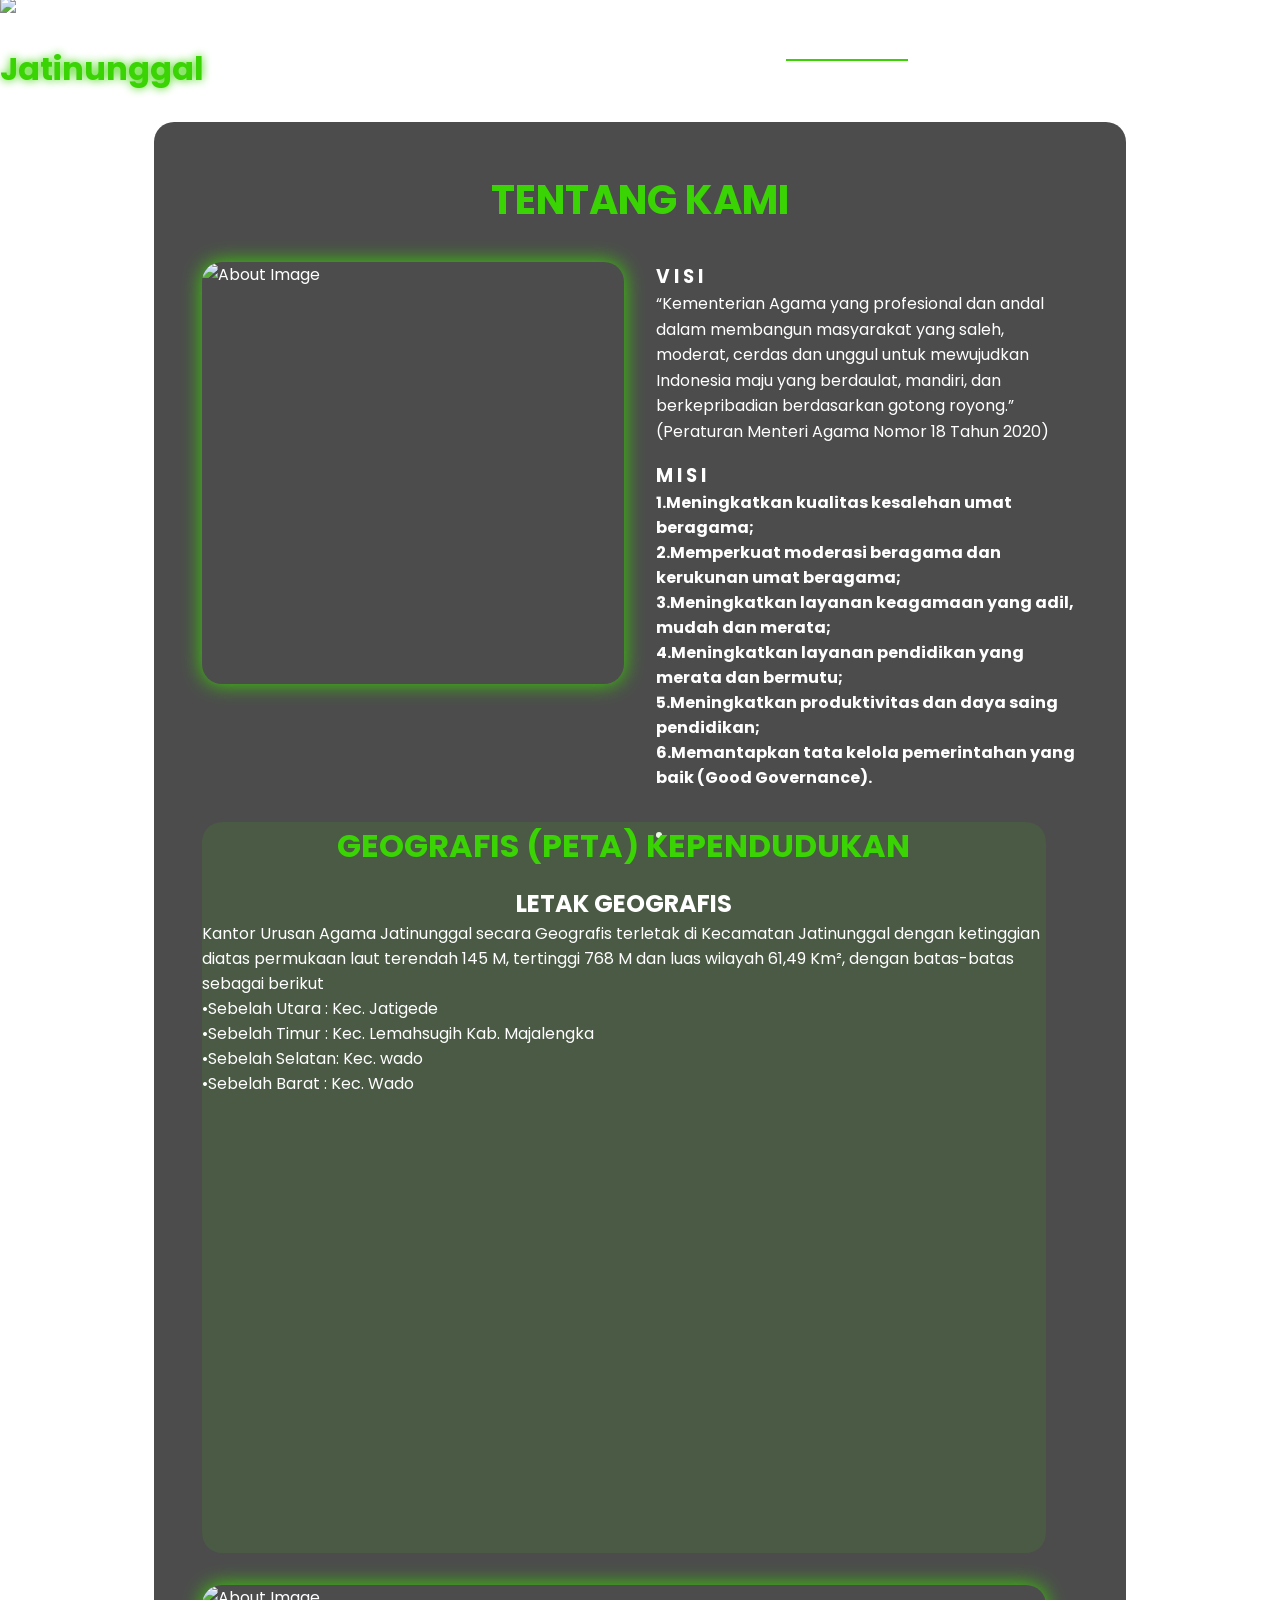
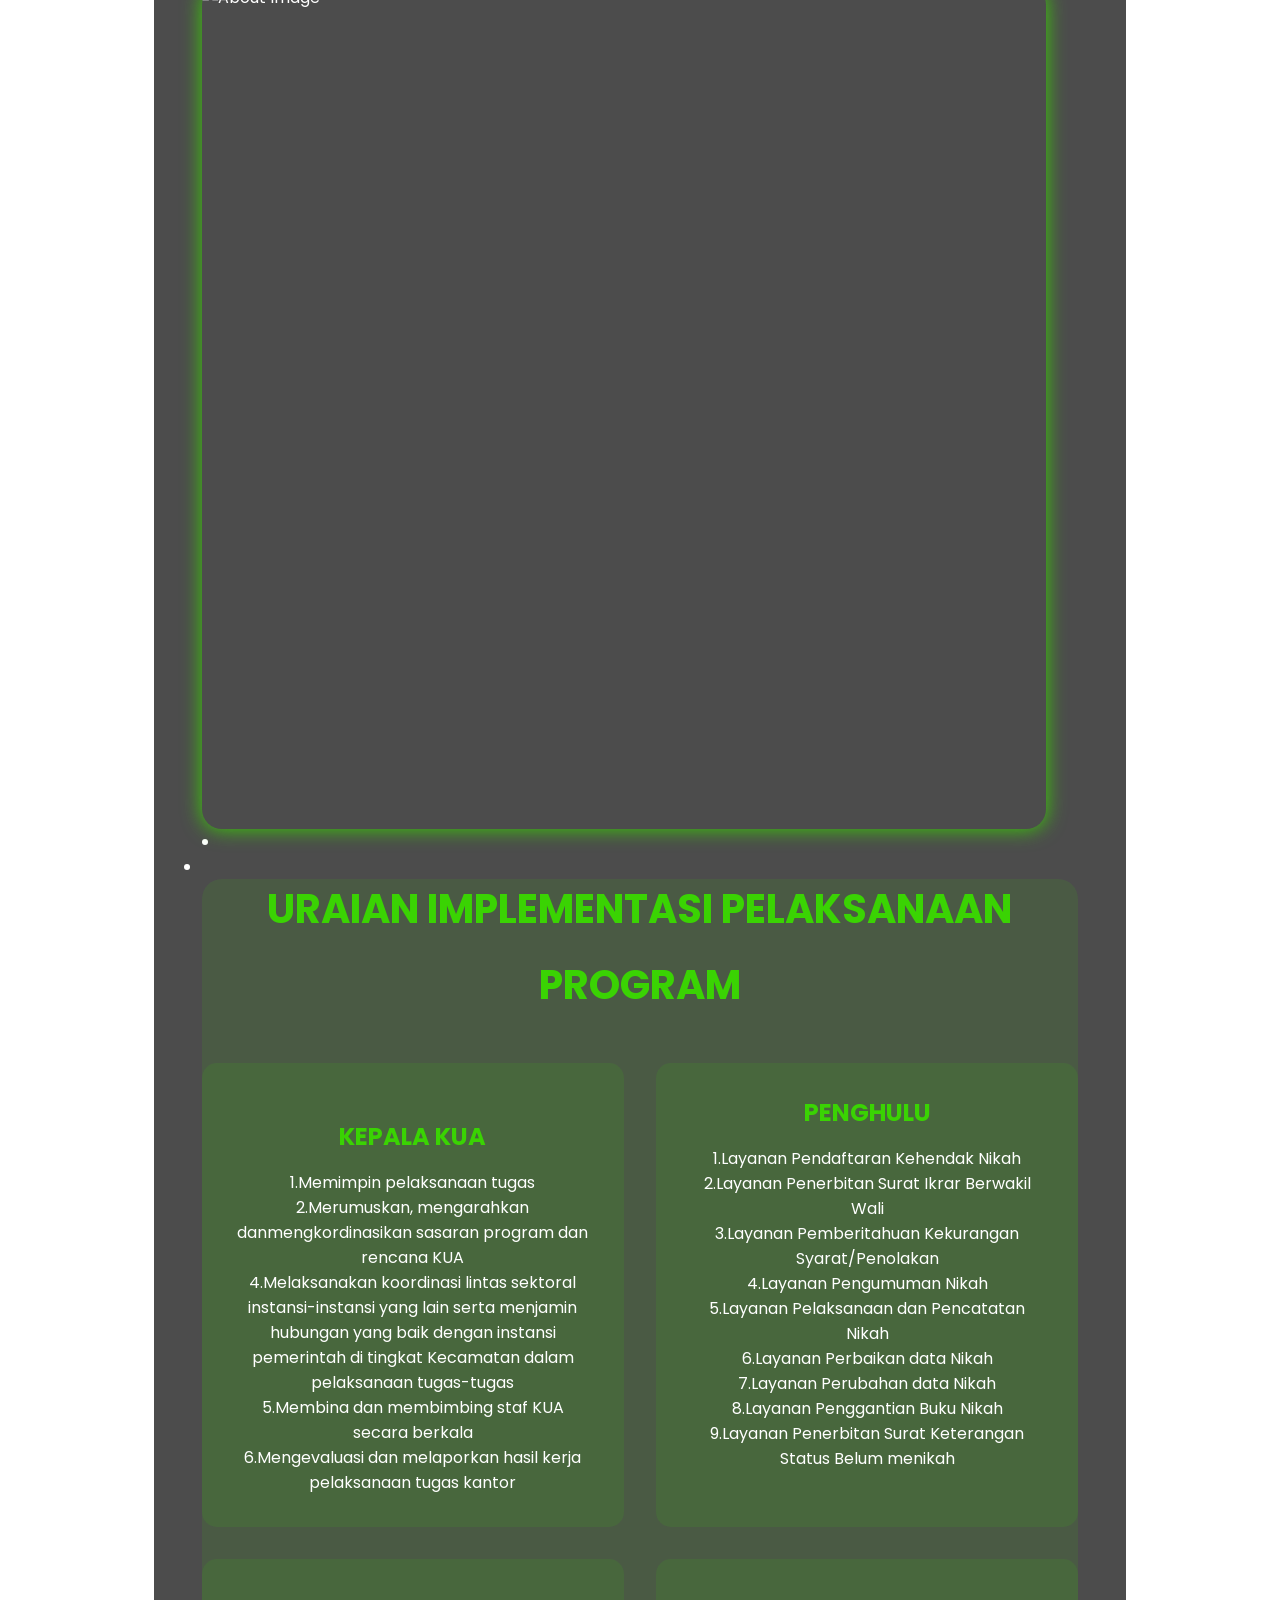
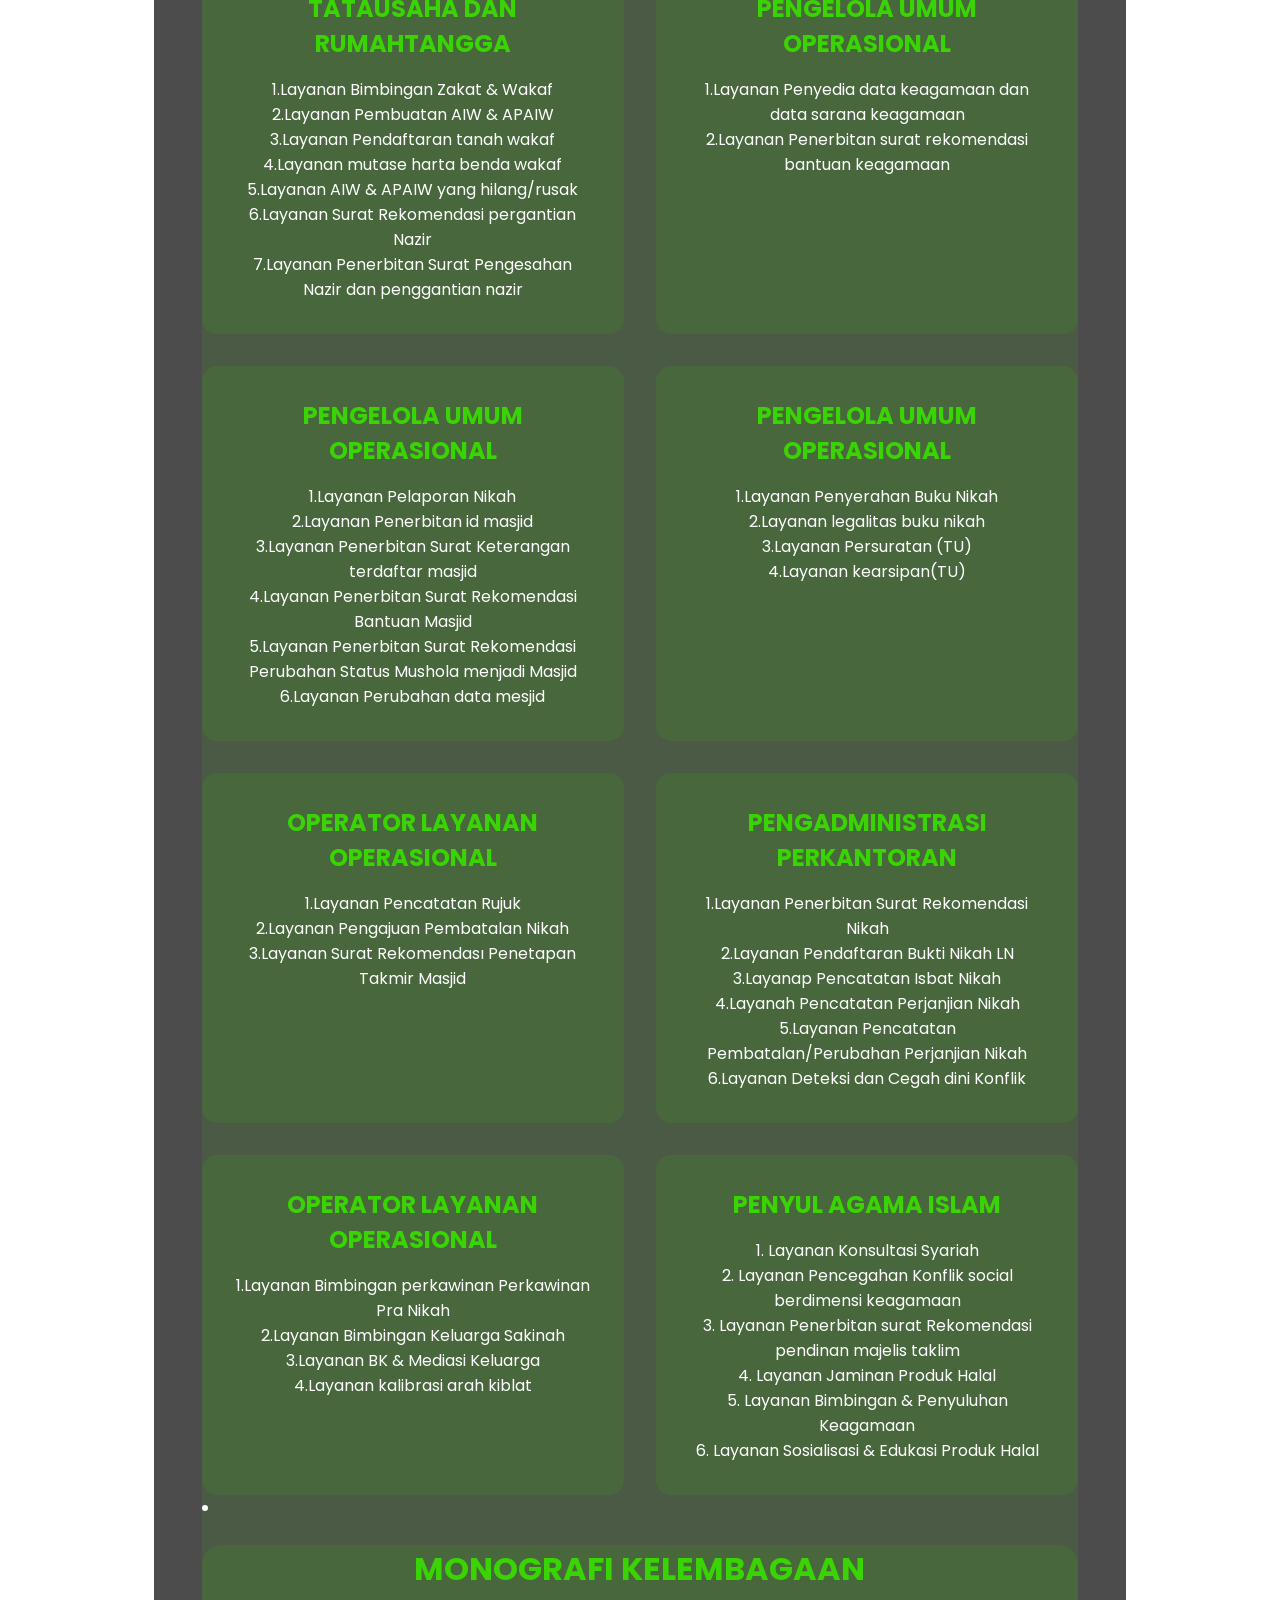
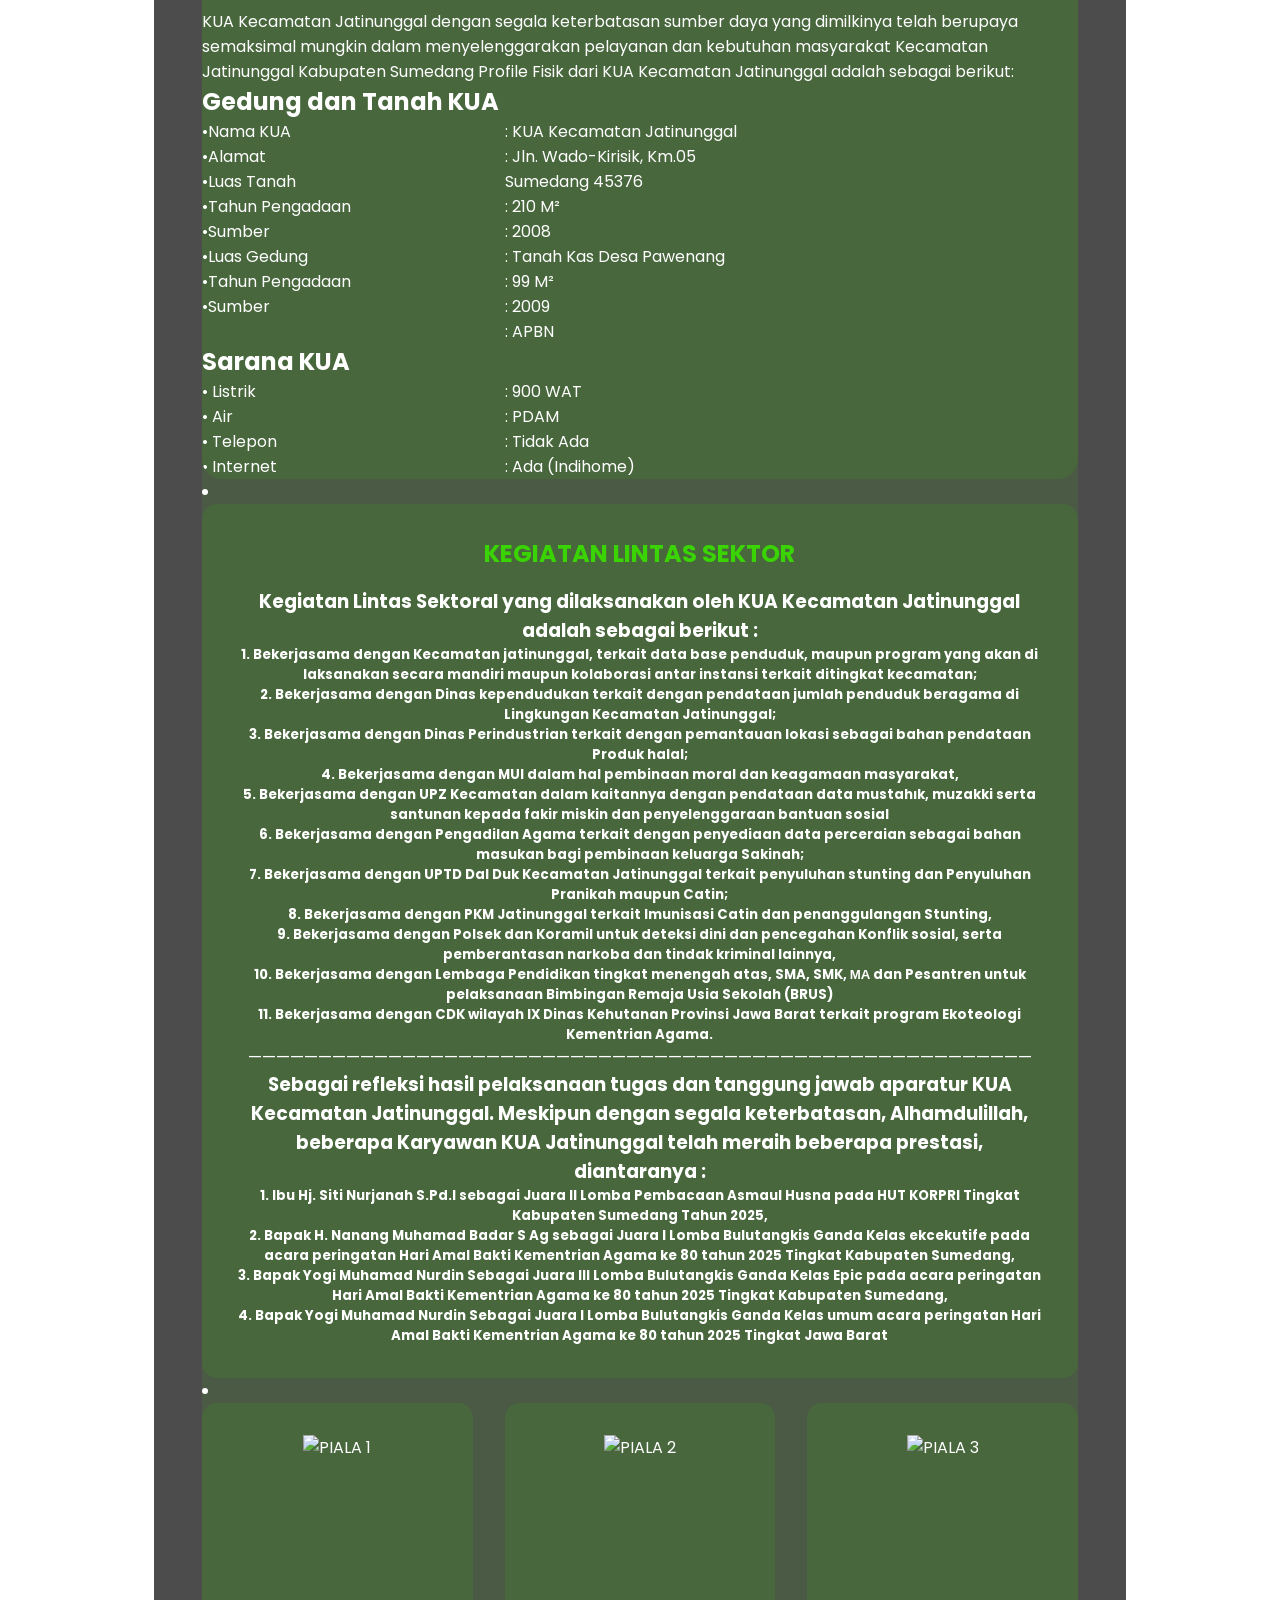
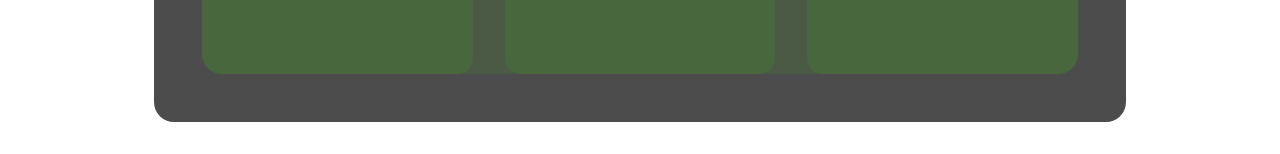
==== commit 27e9ea51: "Update about.html" ====
--- a/about.html
+++ b/about.html
@@ -756,12 +756,6 @@
                   <p class="service-description">3.Layanan BK & Mediasi Keluarga</p>
                     <p class="service-description">4.Layanan kalibrasi arah kiblat</p>
                 </div>
-                </div>
-                <li>
-                  <ul>
-                    
-                  </ul>
-                </li>
 
                 <!-- Graphic Design -->
                 <div class="service-card" data-aos="fade-up" data-aos-duration="1500" data-aos-delay="900">
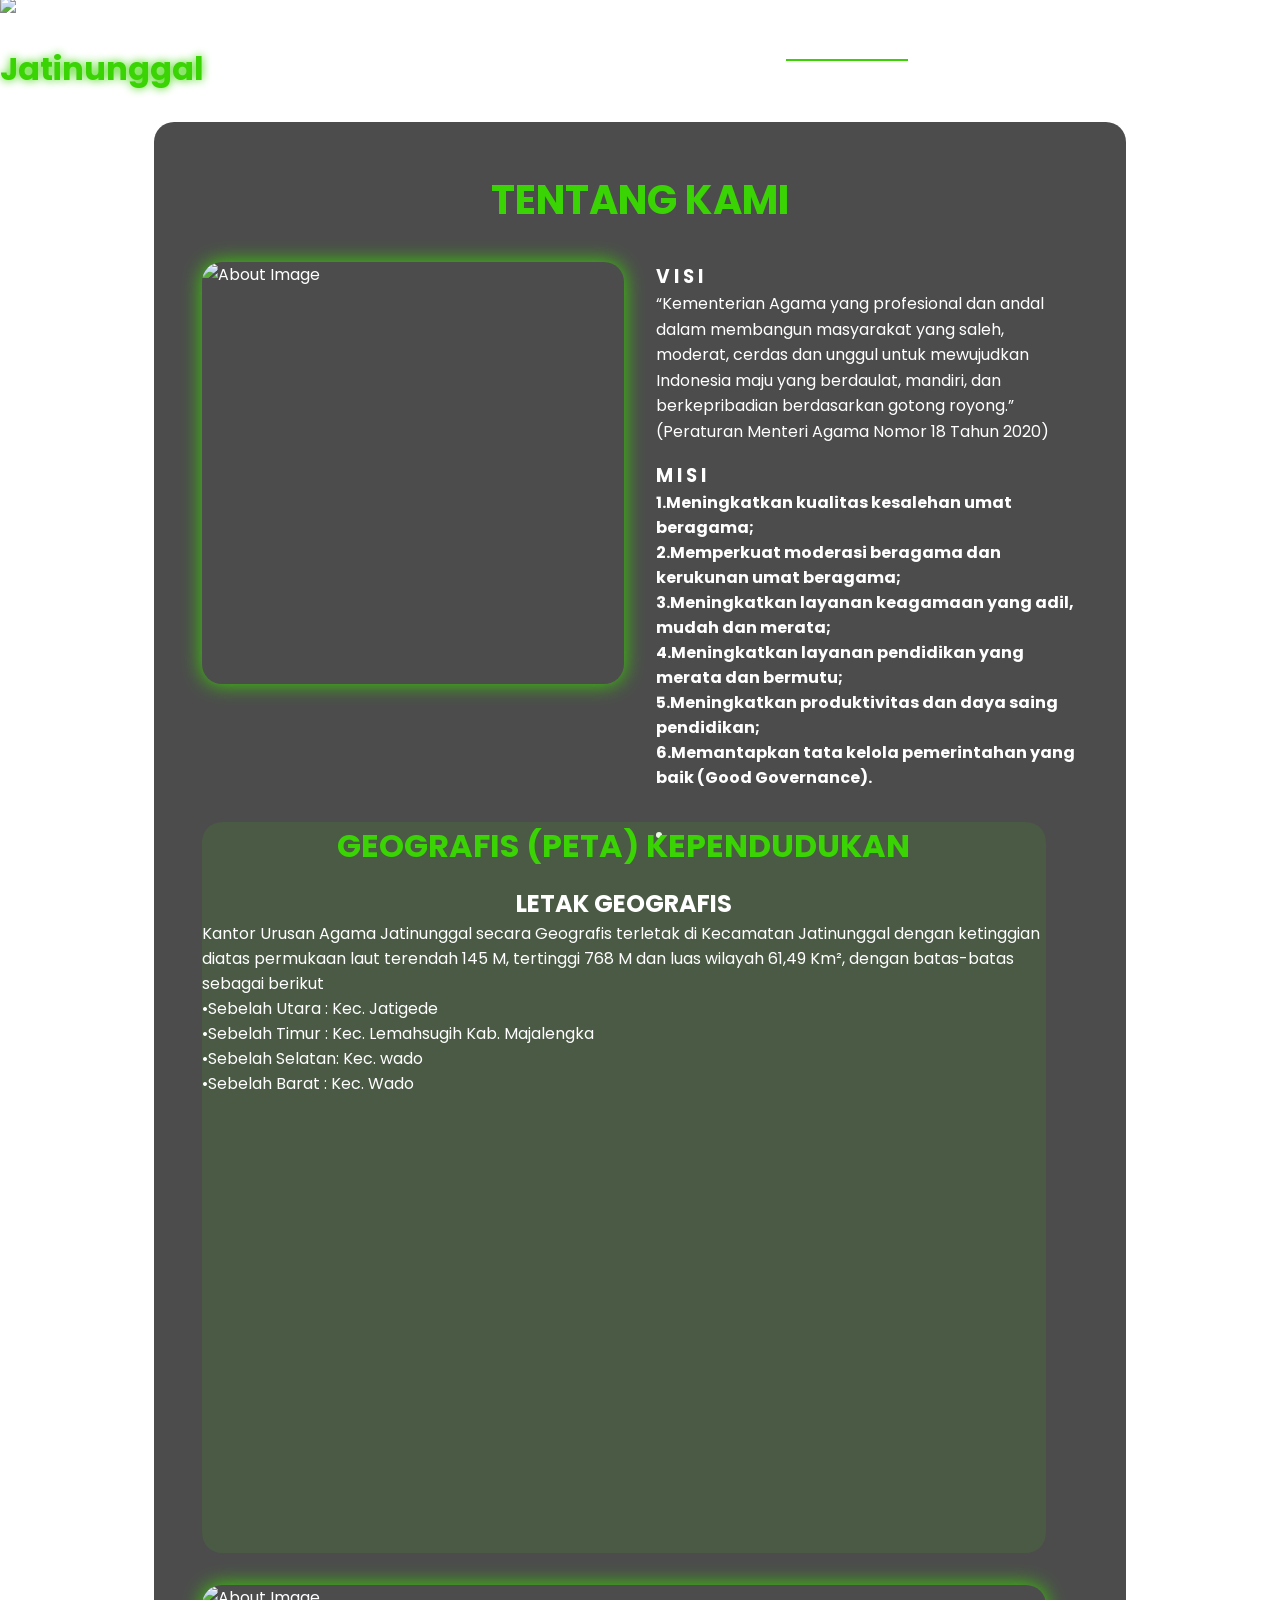
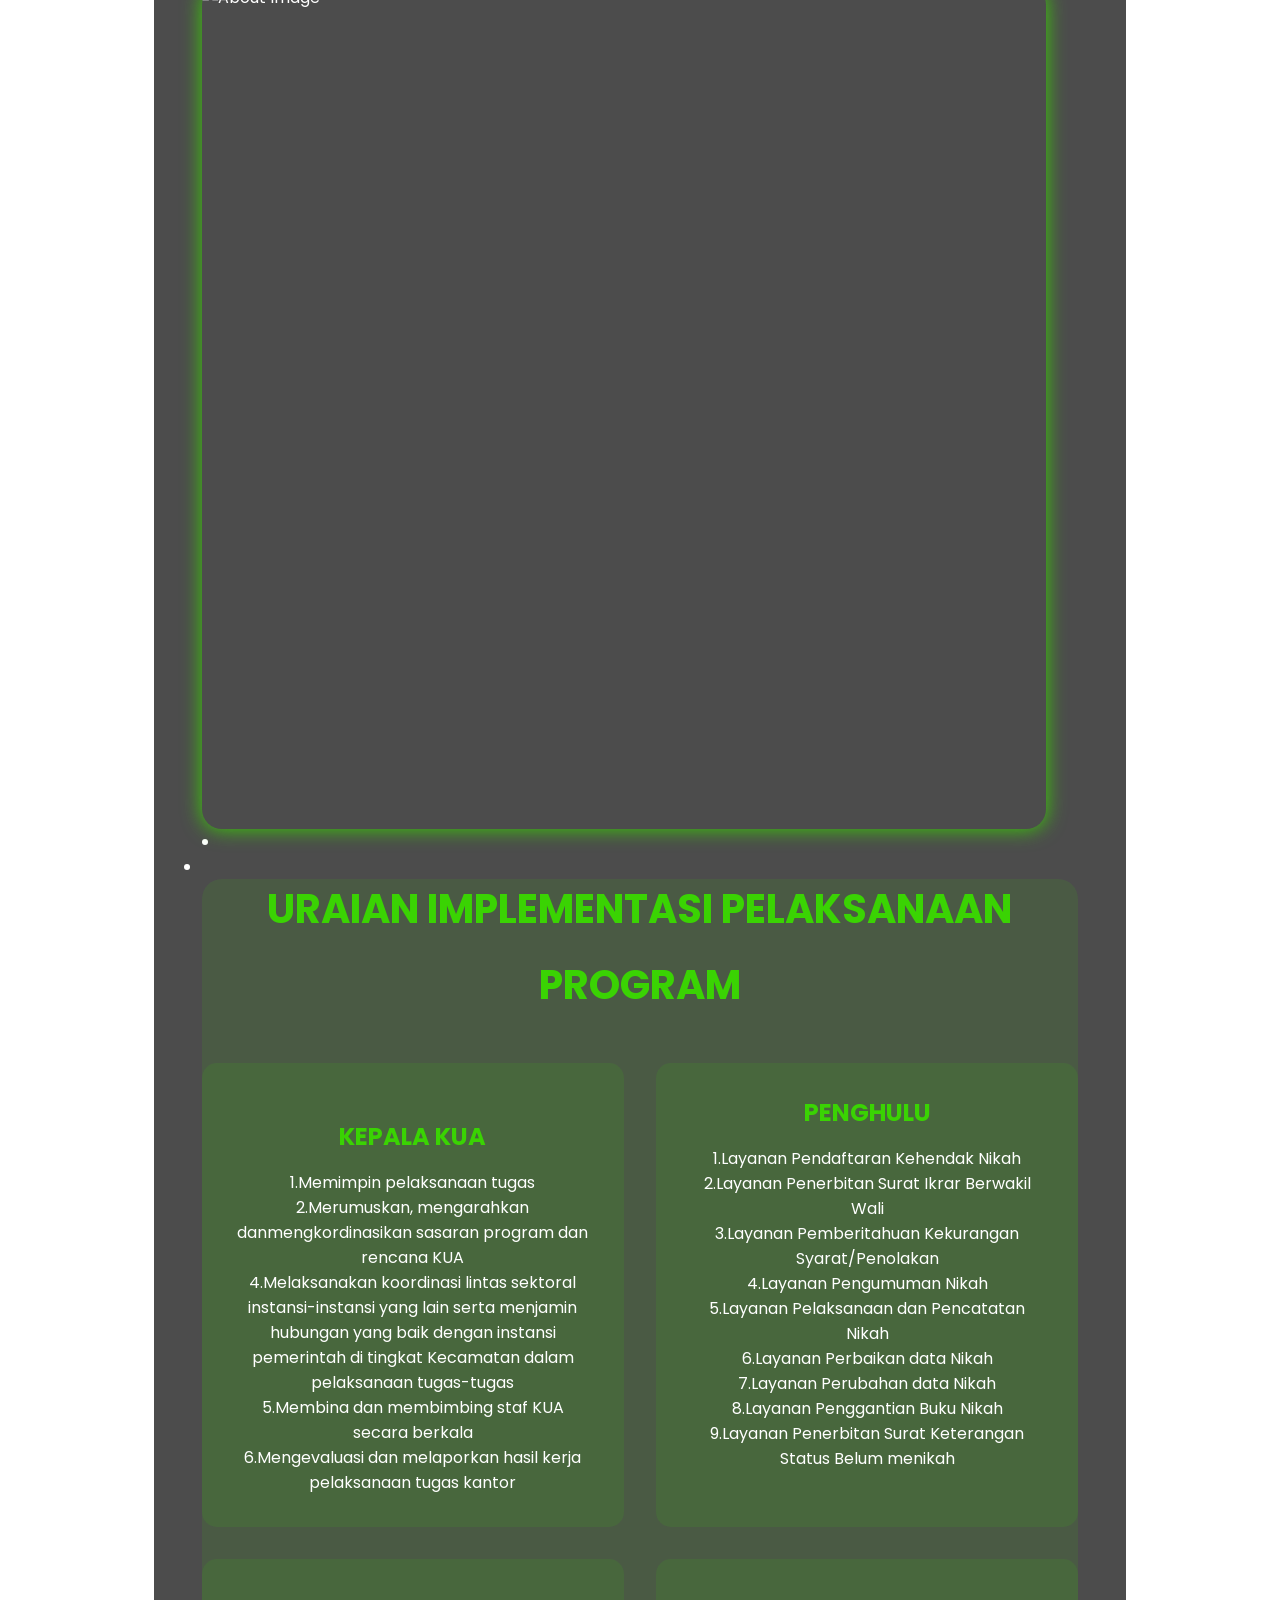
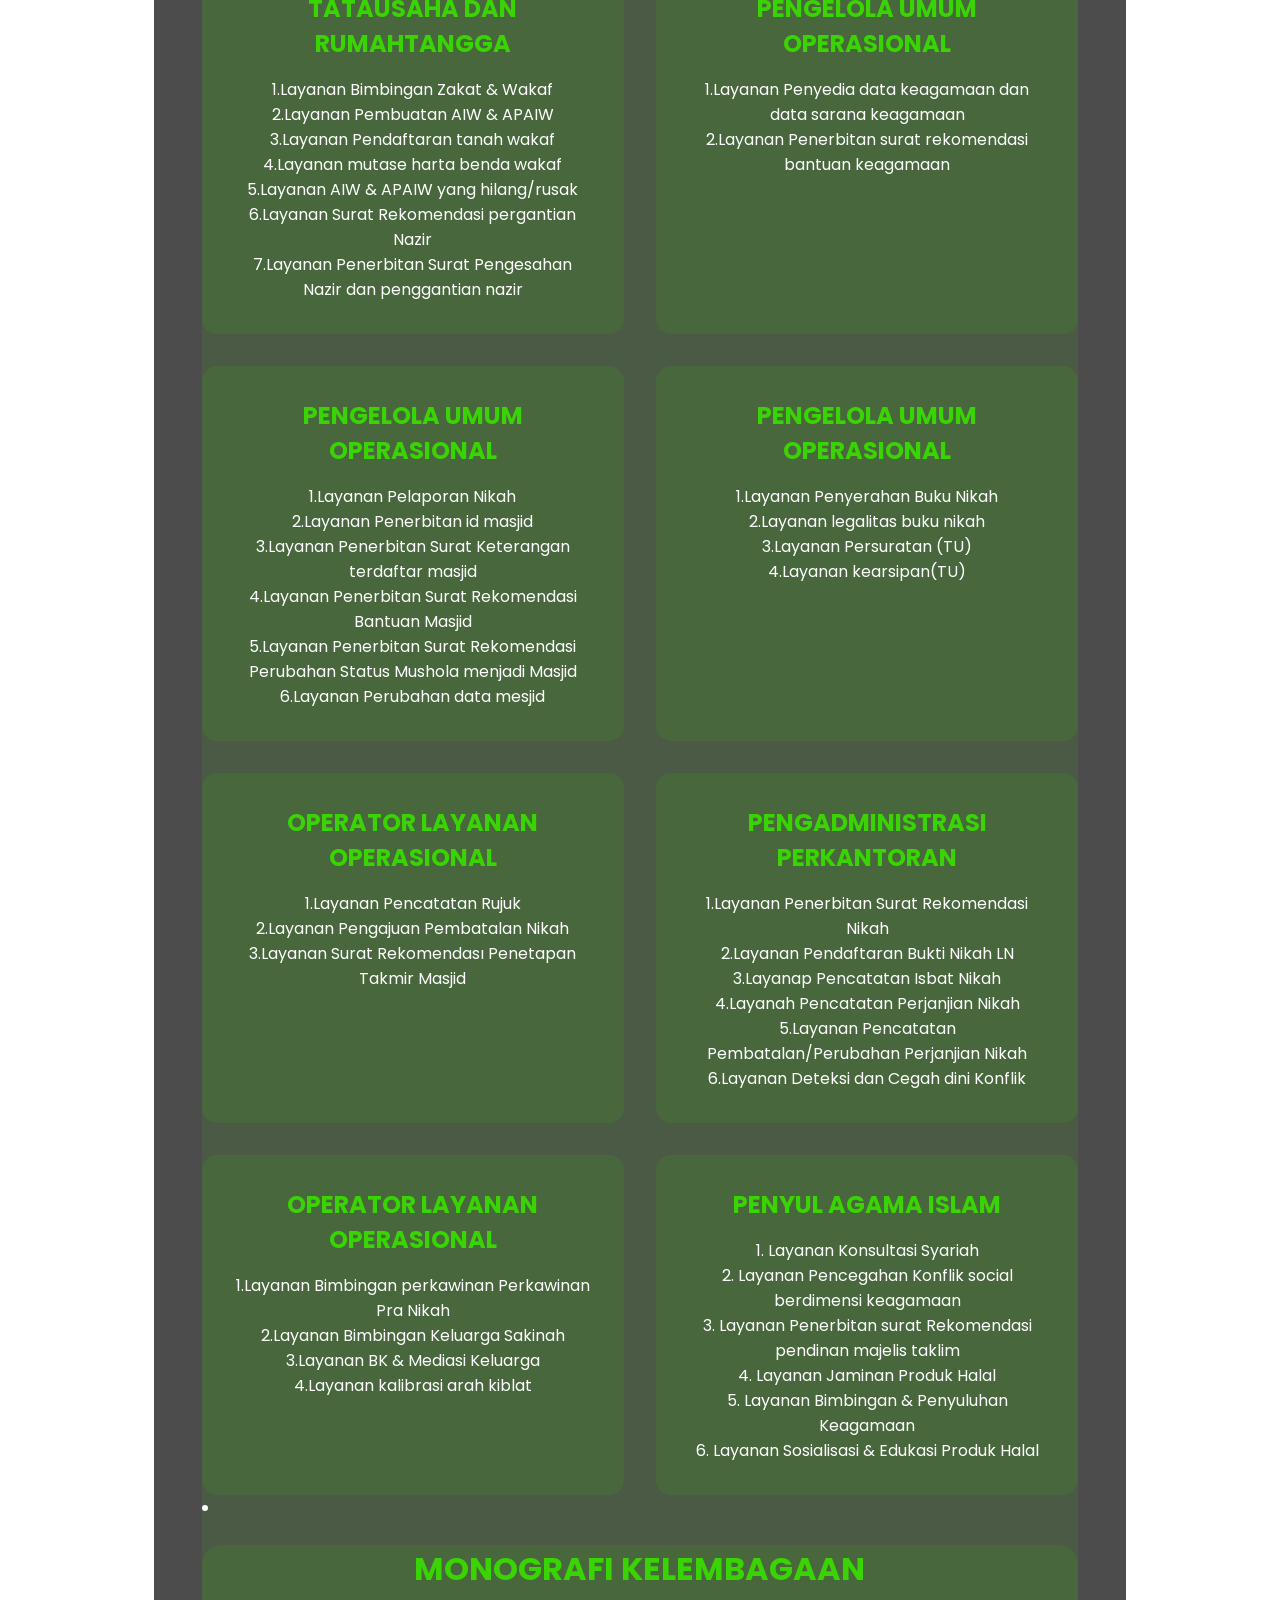
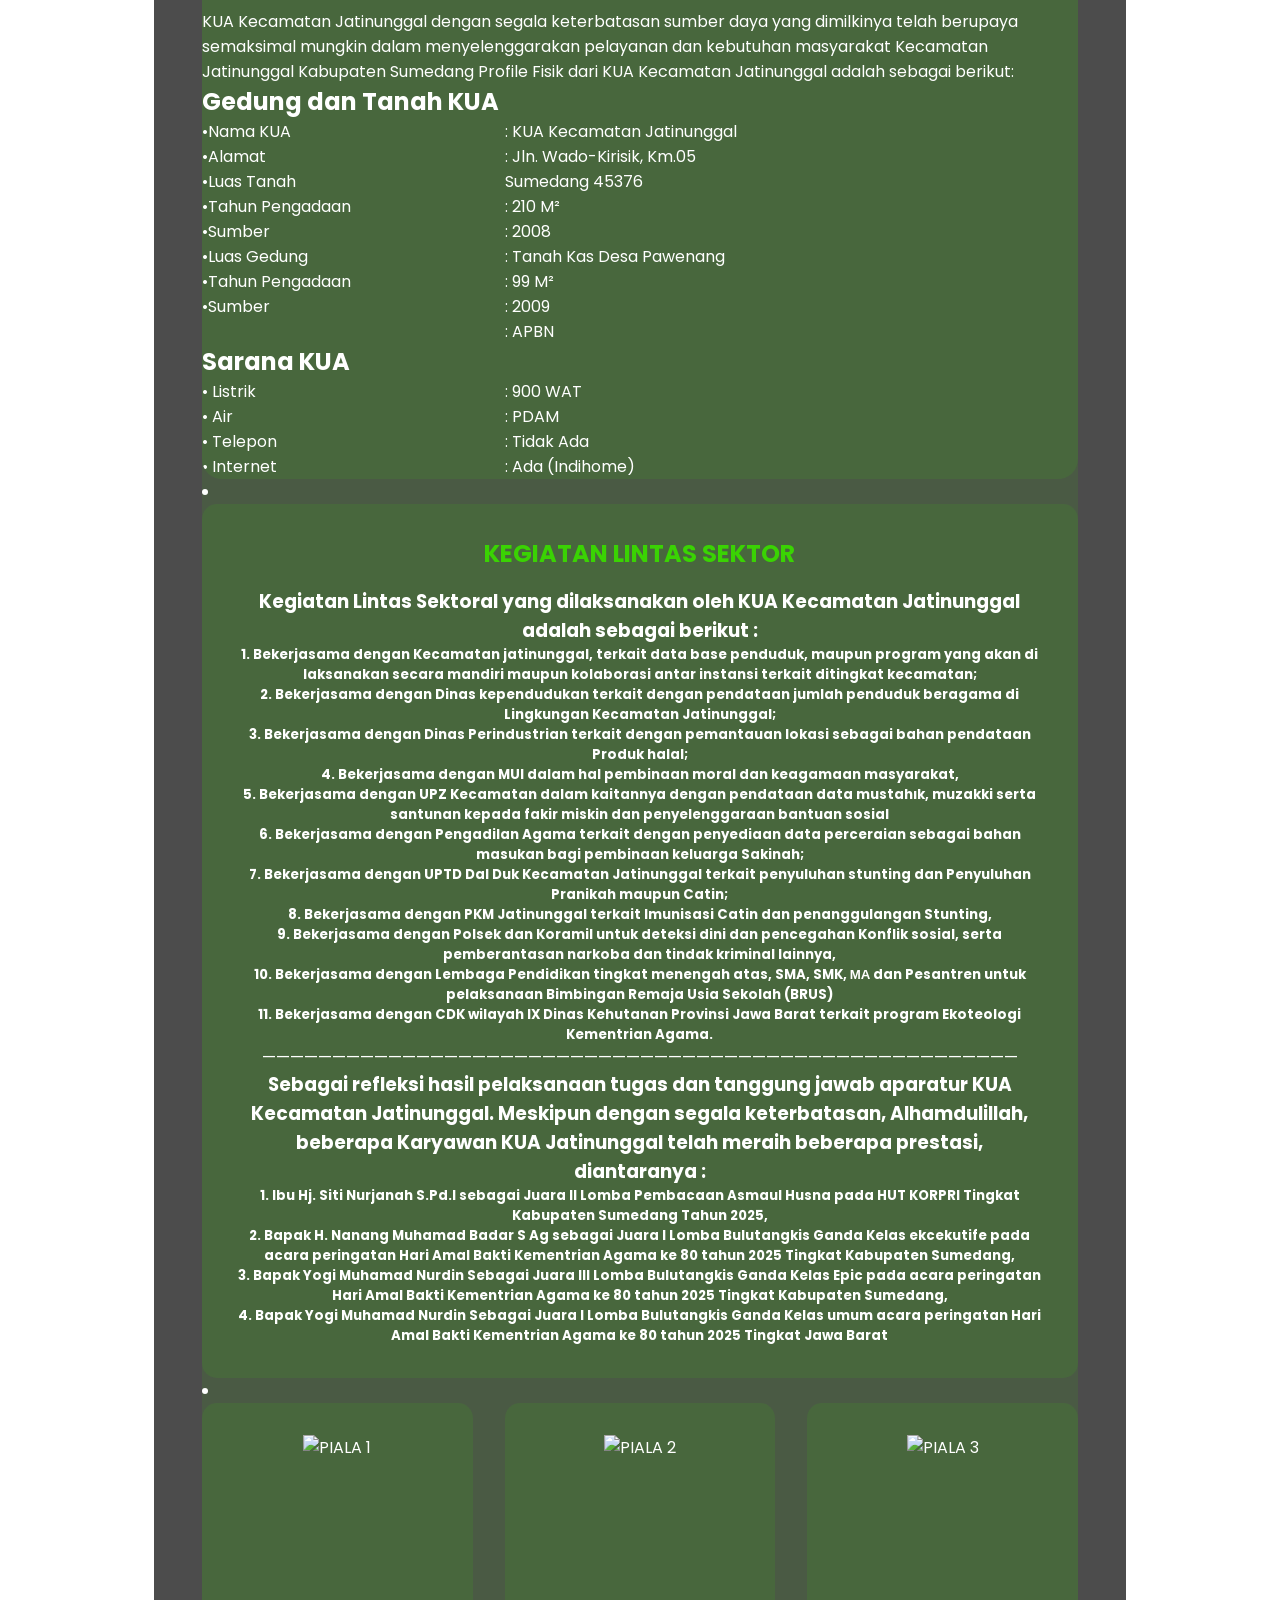
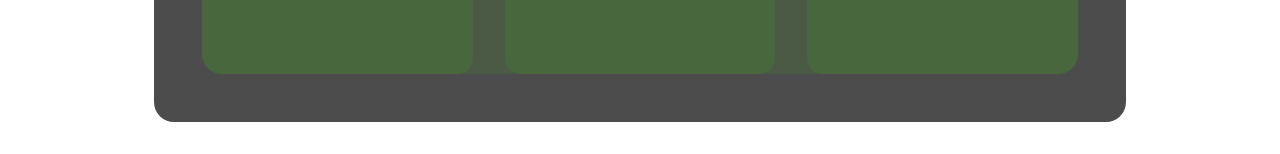
==== commit 28cff55f: "Update about.html" ====
--- a/about.html
+++ b/about.html
@@ -607,10 +607,10 @@
             </div>
 
             <div class="about-grid">
-                <div class="about-image" data-aos="fade-right" data-aos-duration="1500">
+                <div class="about-image" data-aos="fade-right" data-aos-duration="1500" data-aos-delay="100" >
                     <img src="img/bc.jpeg" alt="About Image">
                 </div>
-                <div class="about-text" data-aos="fade-left" data-aos-duration="1500">
+                <div class="about-text" data-aos="fade-left" data-aos-duration="1500" data-aos-delay="300">
                     <h3>V I S I</h3>
  <p>
 “Kementerian Agama yang profesional dan andal dalam membangun masyarakat yang saleh, moderat, cerdas dan unggul untuk mewujudkan Indonesia maju yang berdaulat, mandiri, dan berkepribadian berdasarkan gotong royong.”
@@ -627,7 +627,7 @@
 <H4>6.Memantapkan tata kelola pemerintahan yang baik (Good Governance).</H4>
    
                     </div>
-<div class="about" data-aos="fade-right" data-aos-duration="1500">
+<div class="about" data-aos="fade-right" data-aos-duration="1500" data-aos-delay="500" >
               <center>
                 <h1>GEOGRAFIS (PETA) KEPENDUDUKAN</h1>
               </center>
@@ -645,7 +645,7 @@
 
                   </ul>
                 </li>
-<div class="about-image11" data-aos="fade-right" data-aos-duration="1500">
+<div class="about-image11" data-aos="fade-right" data-aos-duration="1500" data-aos-delay="700">
                     <img src="img/struktur.jpeg" alt="About Image">
 
 </div>
@@ -659,7 +659,7 @@
                   </ul>
                 </li>
                 <div class="catatan">
-            <div class="services-header" data-aos="fade-down" data-aos-duration="1500">
+            <div class="services-header" data-aos="fade-down" data-aos-duration="1500" data-aos-delay="900">
                 <h1>URAIAN IMPLEMENTASI PELAKSANAAN</h1>
                 <h1>PROGRAM</h1>
             </div>
@@ -702,7 +702,7 @@
                     <p class="service-description">7.Layanan Penerbitan Surat Pengesahan Nazir dan penggantian nazir</p>
                 </div>
                 <!-- Consulting -->
-                <div class="service-card" data-aos="fade-up" data-aos-duration="1500" data-aos-delay="1100">
+                <div class="service-card" data-aos="fade-up" data-aos-duration="1500" data-aos-delay="700">
                     <h3 class="service-title">PENGELOLA UMUM OPERASIONAL</h3>
                     <p class="service-description">1.Layanan Penyedia data keagamaan dan data sarana keagamaan</p>
                     <p class="service-description">2.Layanan Penerbitan surat rekomendasi bantuan keagamaan</p>
@@ -728,14 +728,14 @@
                 </div>
 
 
-                <div class="service-card" data-aos="fade-up" data-aos-duration="1500" data-aos-delay="500">
+                <div class="service-card" data-aos="fade-up" data-aos-duration="1500" data-aos-delay="1100">
                     <h3 class="service-title">OPERATOR LAYANAN OPERASIONAL</h3>
                     <p class="service-description">1.Layanan Pencatatan Rujuk</p>
                     <p class="service-description">2.Layanan Pengajuan Pembatalan Nikah</p>
                     <p class="service-description">3.Layanan Surat Rekomendası Penetapan Takmir Masjid</p>
                 </div>
                 <!-- UI/UX Design -->
-                <div class="service-card" data-aos="fade-up" data-aos-duration="1500" data-aos-delay="300">
+                <div class="service-card" data-aos="fade-up" data-aos-duration="1500" data-aos-delay="1300">
                     <h3 class="service-title">PENGADMINISTRASI PERKANTORAN</h3>
                     <p class="service-description">1.Layanan Penerbitan Surat Rekomendasi Nikah</p>
                     <p class="service-description">2.Layanan Pendaftaran Bukti Nikah LN</p>
@@ -749,7 +749,7 @@
                 <!-- Mobile App Development -->
 
                 <!-- Digital Marketing -->
-                <div class="service-card" data-aos="fade-up" data-aos-duration="1500" data-aos-delay="700">
+                <div class="service-card" data-aos="fade-up" data-aos-duration="1500" data-aos-delay="1500">
                     <h3 class="service-title">OPERATOR LAYANAN OPERASIONAL</h3>
                     <p class="service-description">1.Layanan Bimbingan perkawinan Perkawinan Pra Nikah</p>
                     <p class="service-description">2.Layanan Bimbingan Keluarga Sakinah</p>
@@ -758,7 +758,7 @@
                 </div>
 
                 <!-- Graphic Design -->
-                <div class="service-card" data-aos="fade-up" data-aos-duration="1500" data-aos-delay="900">
+                <div class="service-card" data-aos="fade-up" data-aos-duration="1500" data-aos-delay="1700">
                     <h3 class="service-title">PENYUL AGAMA ISLAM</h3>
                     <p class="service-description">1. Layanan Konsultasi Syariah</p>
                     <p class="service-description">2. Layanan Pencegahan Konflik social berdimensi keagamaan</p>
@@ -785,7 +785,7 @@
 
 <h2>Gedung dan Tanah KUA</h2>
             <div class="services-grid">
-                <div class="card" data-aos="fade-up" data-aos-duration="1500" data-aos-delay="700">
+                <div class="card" data-aos="fade-up" data-aos-duration="1500" data-aos-delay="100">
 
                   <p class="service-description">•Nama KUA</p>
                     <p class="service-description">•Alamat</p>
@@ -799,7 +799,7 @@
                 </div>
 
                 <!-- Graphic Design -->
-                <div class="card" data-aos="fade-up" data-aos-duration="1500" data-aos-delay="900">
+                <div class="card" data-aos="fade-up" data-aos-duration="1500" data-aos-delay="300">
                     <p class="service-description">: KUA Kecamatan Jatinunggal</p>
                     <p class="service-description">: Jln. Wado-Kirisik, Km.05 Sumedang 45376</p>
                     <p class="service-description">: 210 M²</p>
@@ -812,7 +812,7 @@
                 </div>
 <h2>Sarana KUA</h2>
             <div class="services-grid">
-                <div class="card" data-aos="fade-up" data-aos-duration="1500" data-aos-delay="700">
+                <div class="card" data-aos="fade-up" data-aos-duration="1500" data-aos-delay="500">
 
                   <p class="service-description">• Listrik</p>
                     <p class="service-description">• Air</p>
@@ -821,7 +821,7 @@
                 </div>
 
                 <!-- Graphic Design -->
-                <div class="card" data-aos="fade-up" data-aos-duration="1500" data-aos-delay="900">
+                <div class="card" data-aos="fade-up" data-aos-duration="1500" data-aos-delay="700">
                     <p class="service-description">: 900 WAT</p>
                     <p class="service-description">: PDAM</p>
                     <p class="service-description">: Tidak Ada</p>
@@ -858,7 +858,7 @@
 <h5>10. Bekerjasama dengan Lembaga Pendidikan tingkat menengah atas, SMA, SMK, МА dan Pesantren untuk pelaksanaan Bimbingan Remaja Usia Sekolah (BRUS)</h5>
 
 <h5>11. Bekerjasama dengan CDK wilayah IX Dinas Kehutanan Provinsi Jawa Barat terkait program Ekoteologi Kementrian Agama.</h5>
-<p>————————————————————————————————————————————————————————</p>
+<p>——————————————————————————————————————————————————————</p>
 <p></p>
 <h3>Sebagai refleksi hasil pelaksanaan tugas dan tanggung jawab aparatur KUA Kecamatan Jatinunggal. Meskipun dengan segala keterbatasan, Alhamdulillah, beberapa Karyawan KUA Jatinunggal telah meraih beberapa prestasi, diantaranya :</h3>
 
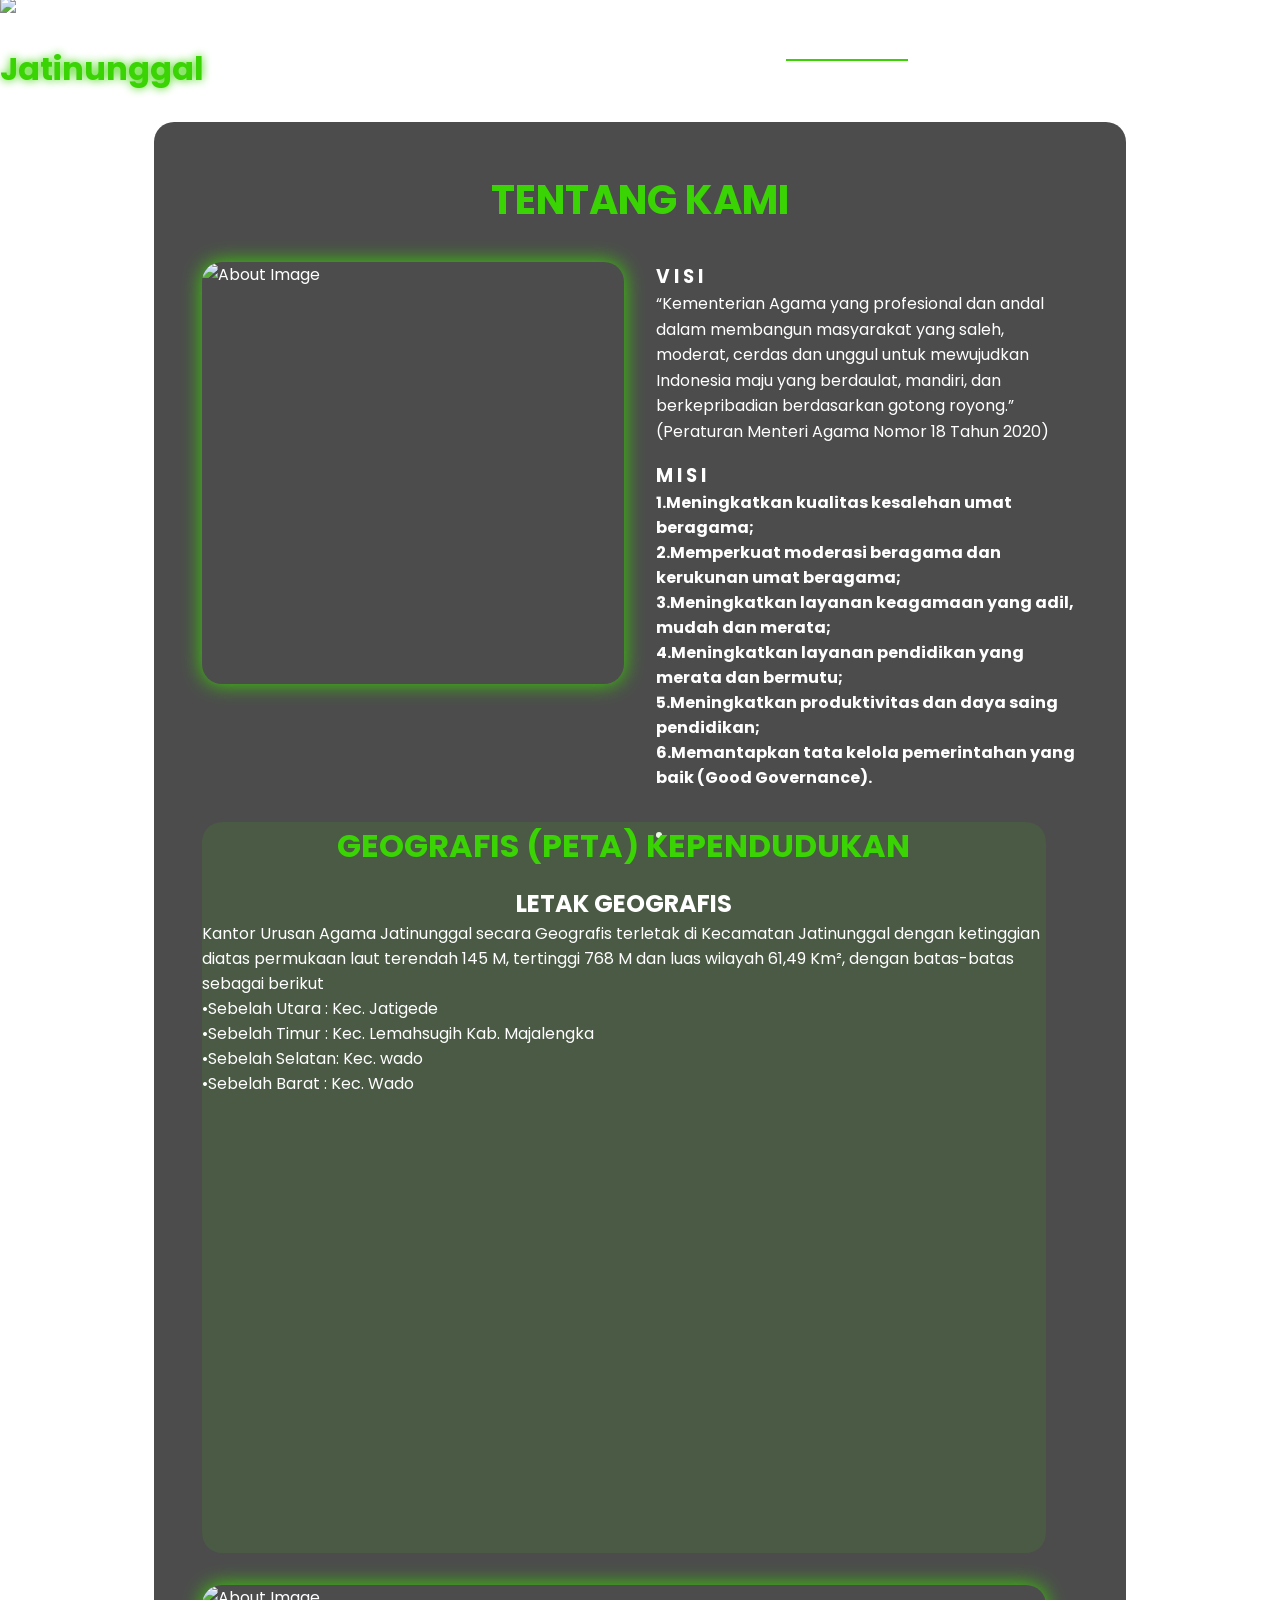
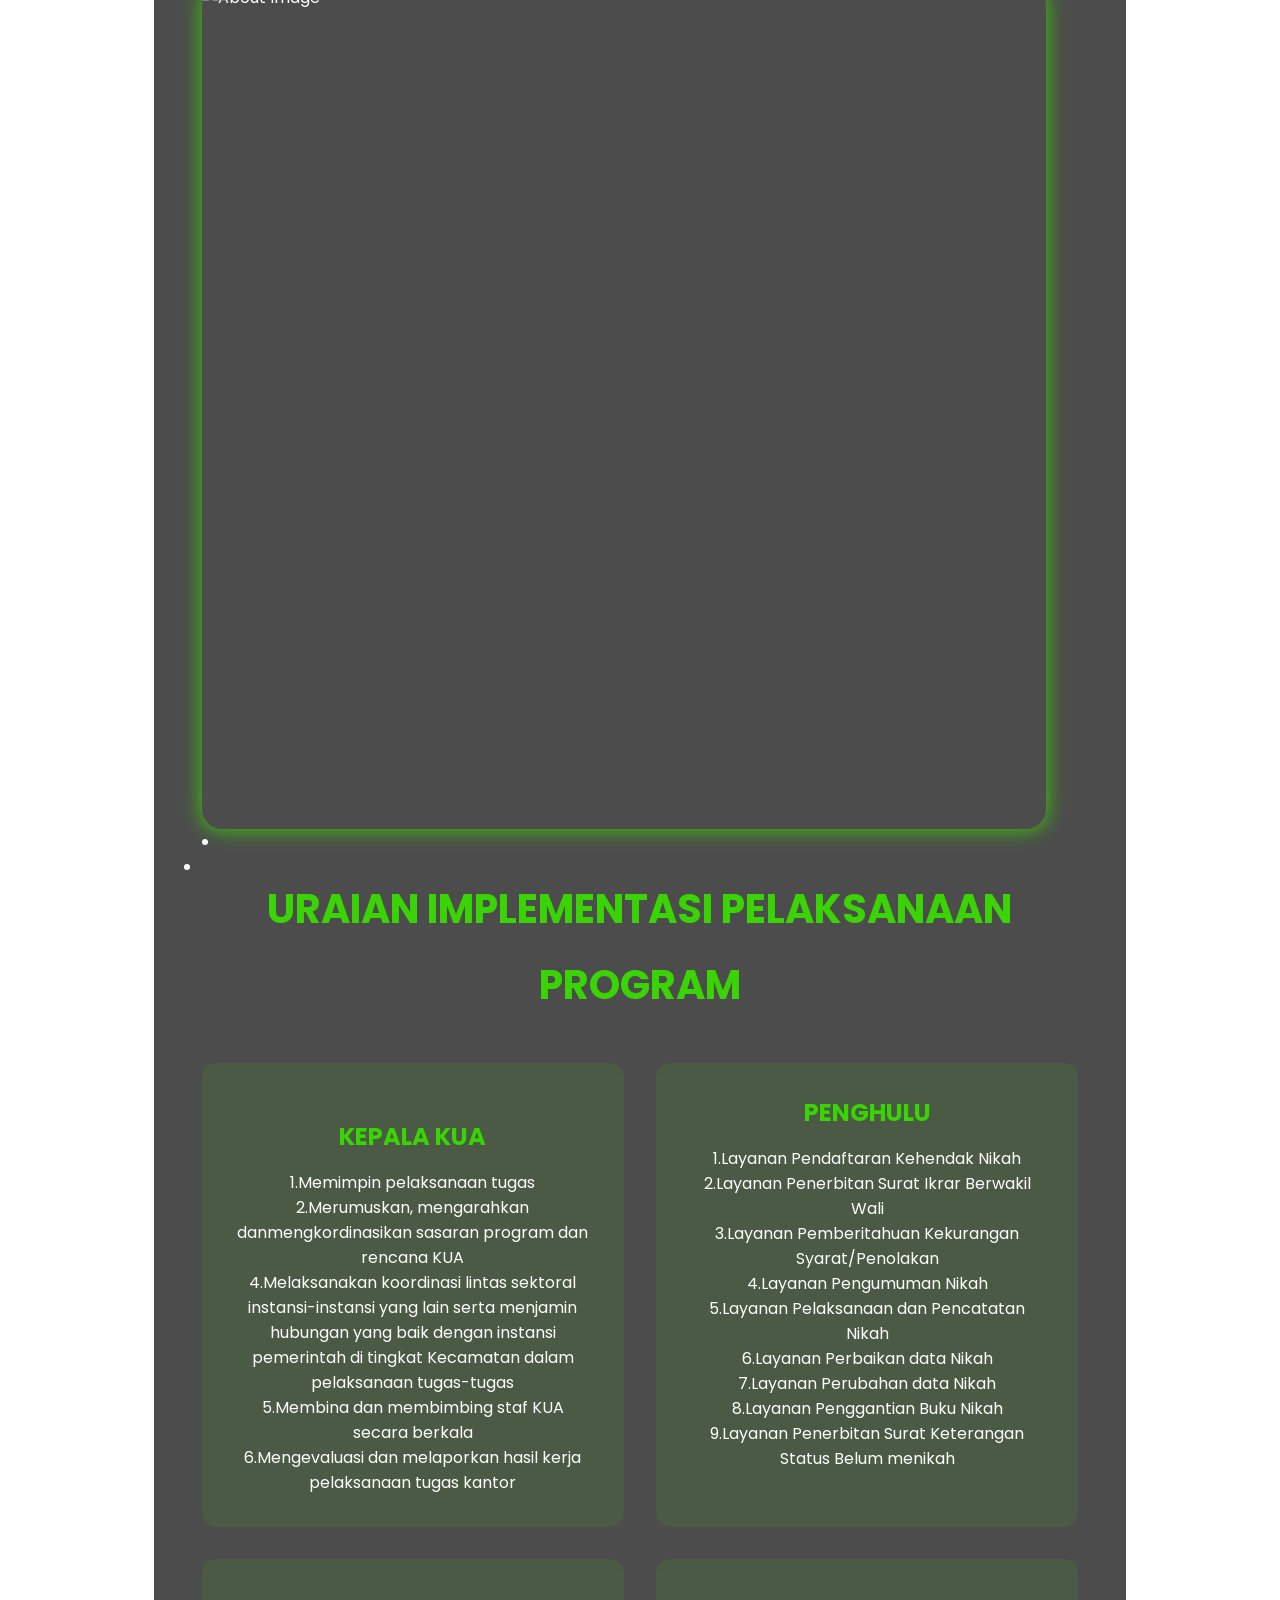
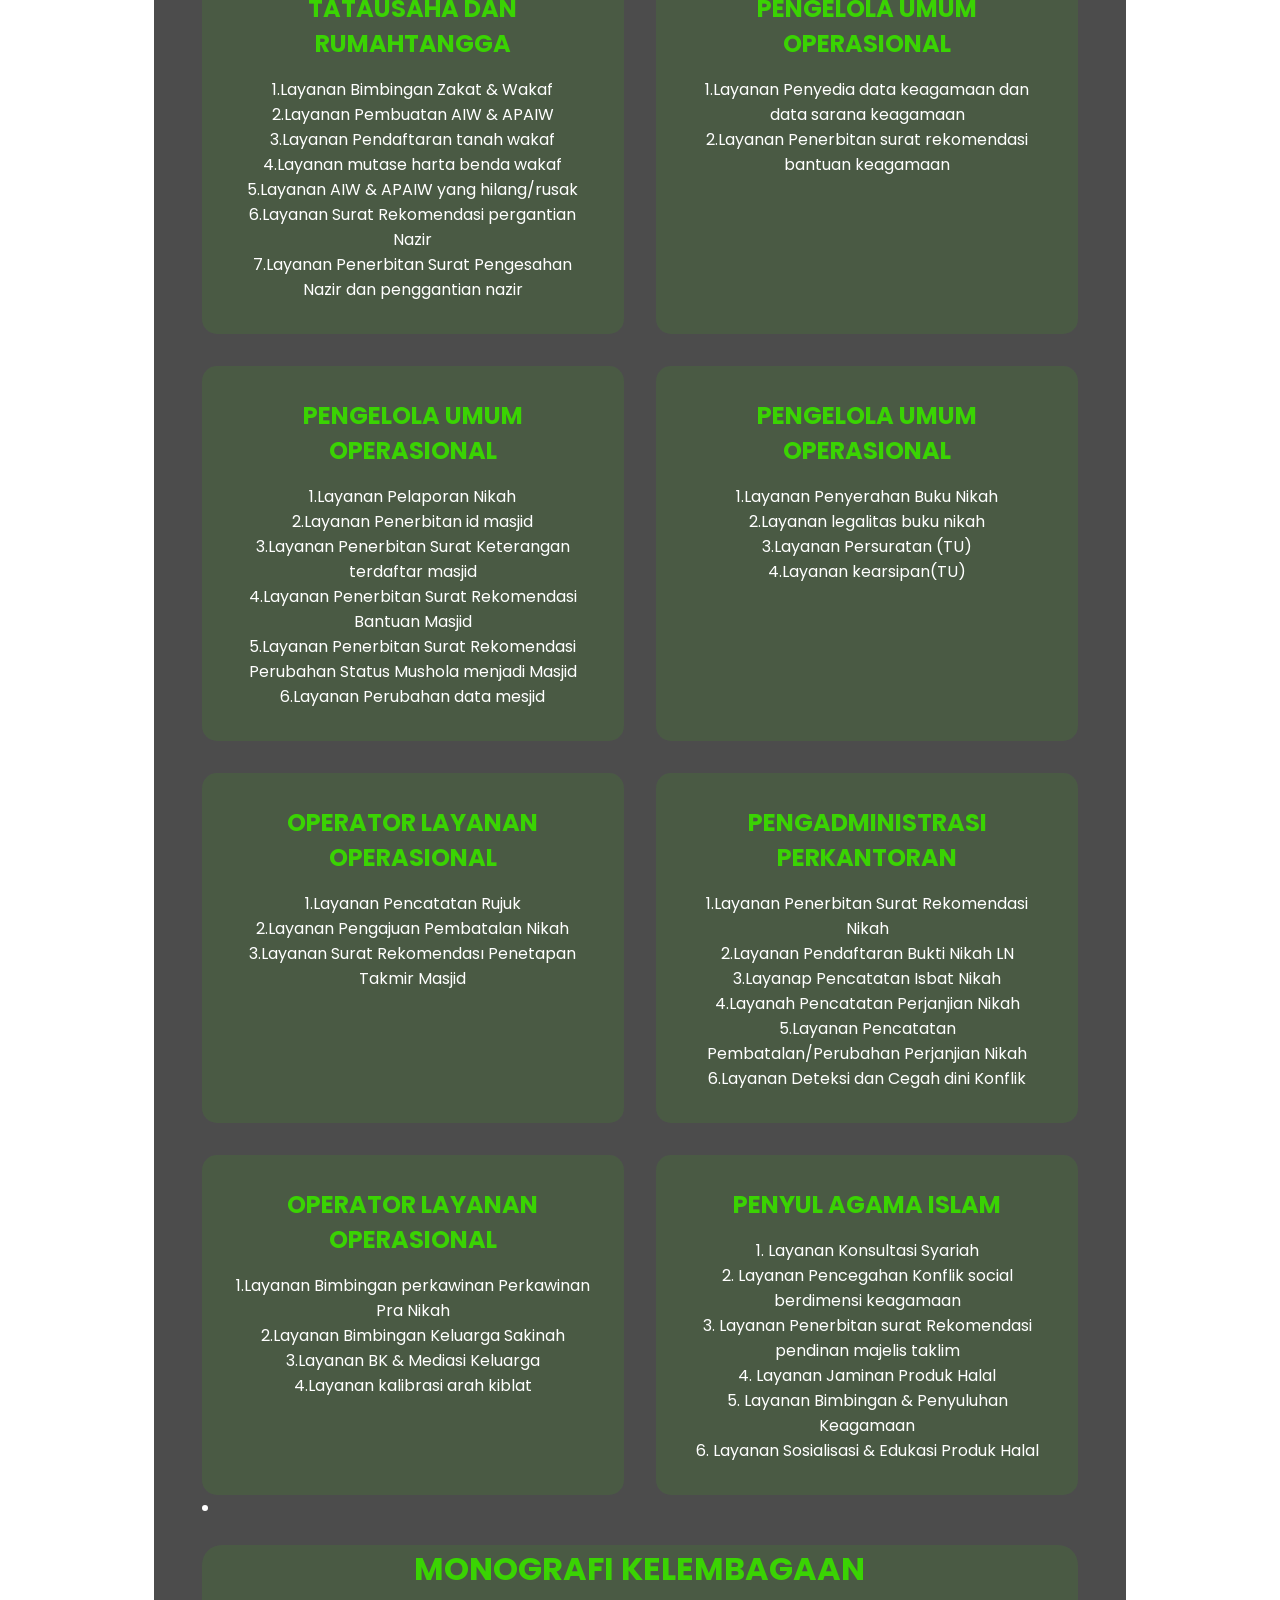
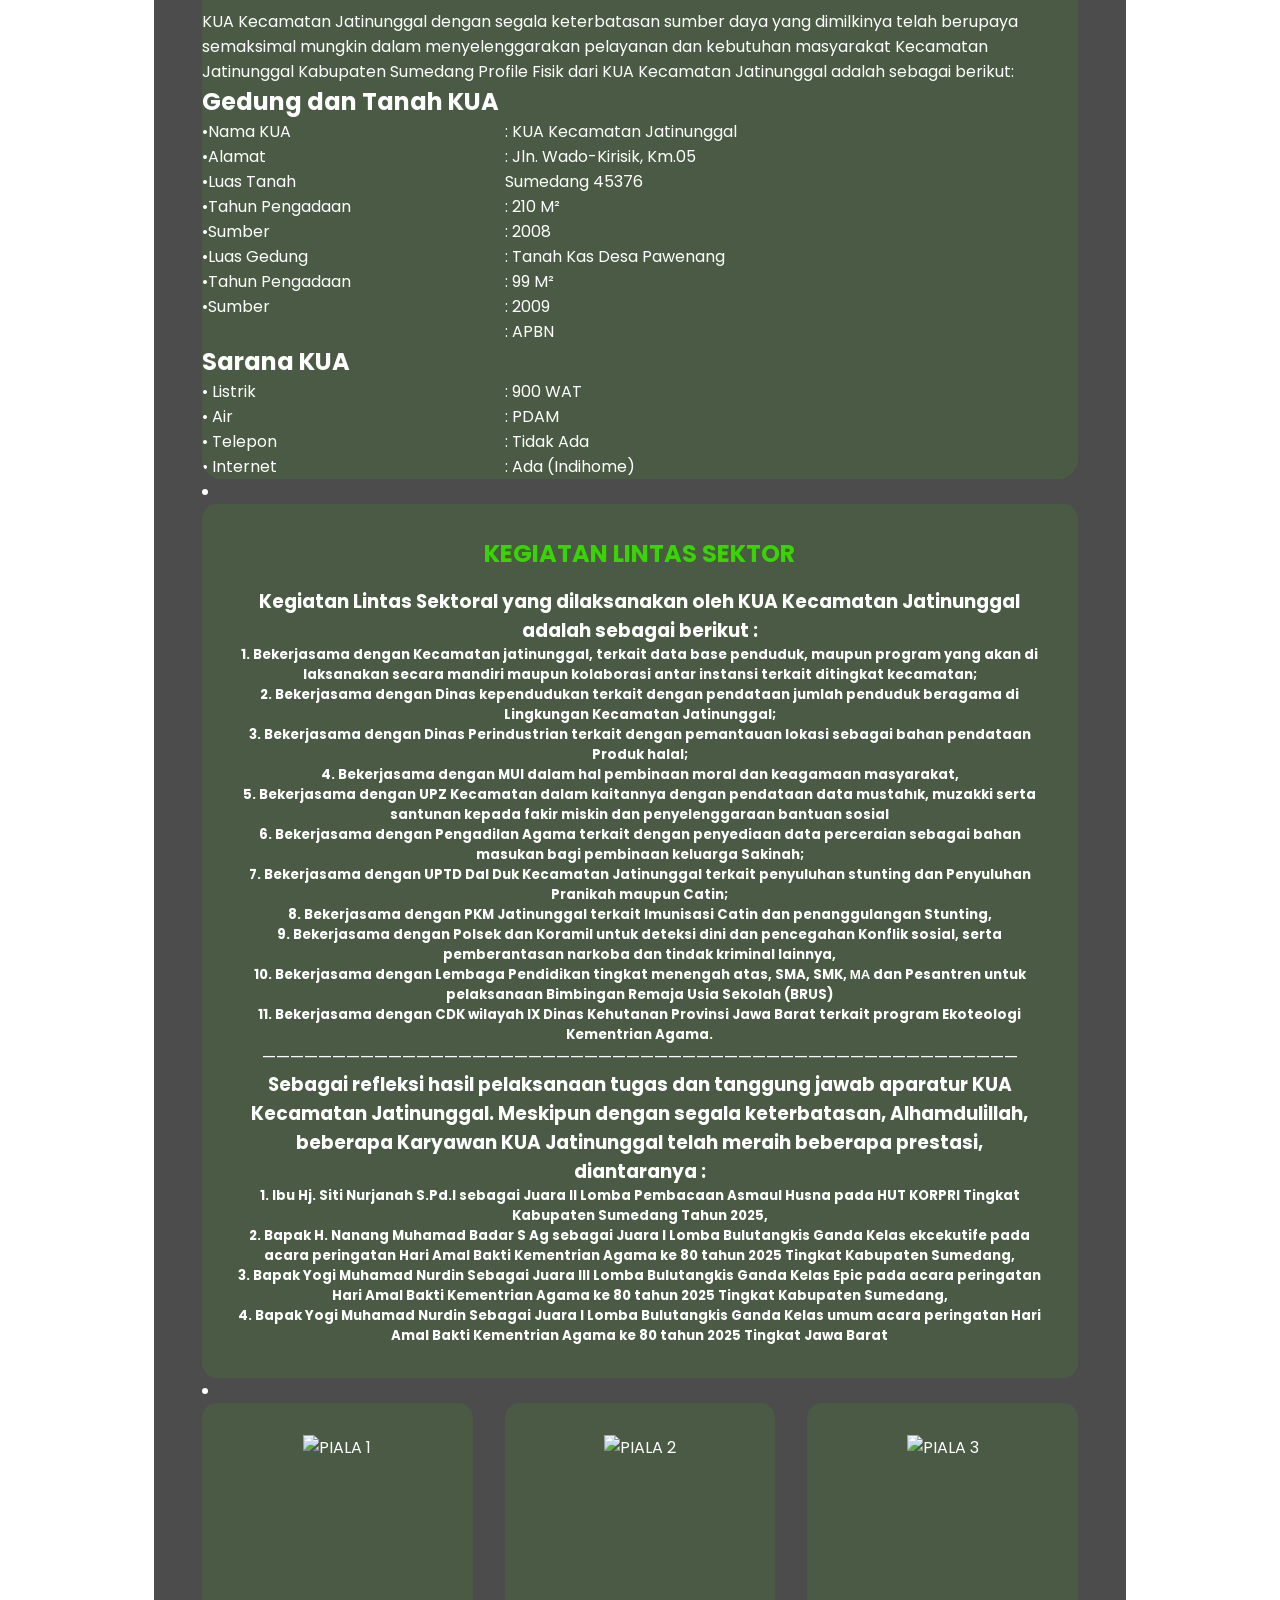
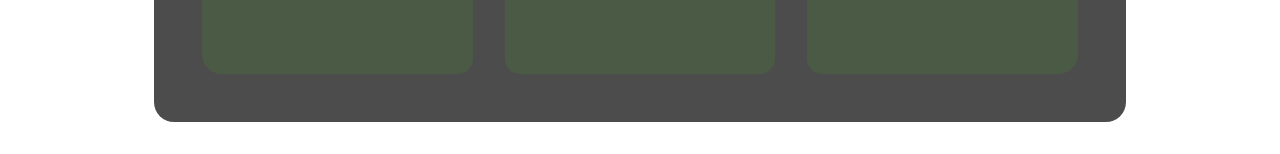
==== commit 31a30db9: "Remove background color from .catatan class Removed the background color from the .catatan class." ====
--- a/about.html
+++ b/about.html
@@ -437,7 +437,6 @@
         .catatan {
             width: 100%;
             aspect-ratio: -2;
-            background: rgba(58, 211, 3, 0.1);
             border-radius: 20px;
             overflow: hidden;
         }
@@ -888,7 +887,7 @@
                 <!-- UI/UX Design -->
                 <div class="service-card" data-aos="fade-up" data-aos-duration="1500" data-aos-delay="300">
                     <div class="service-ico">
-                <img src="img/piala2.jpg"
+                <img src="img/bc.jpg"
                     alt="PIALA 2"
                     align-items: center;>
                     </div>
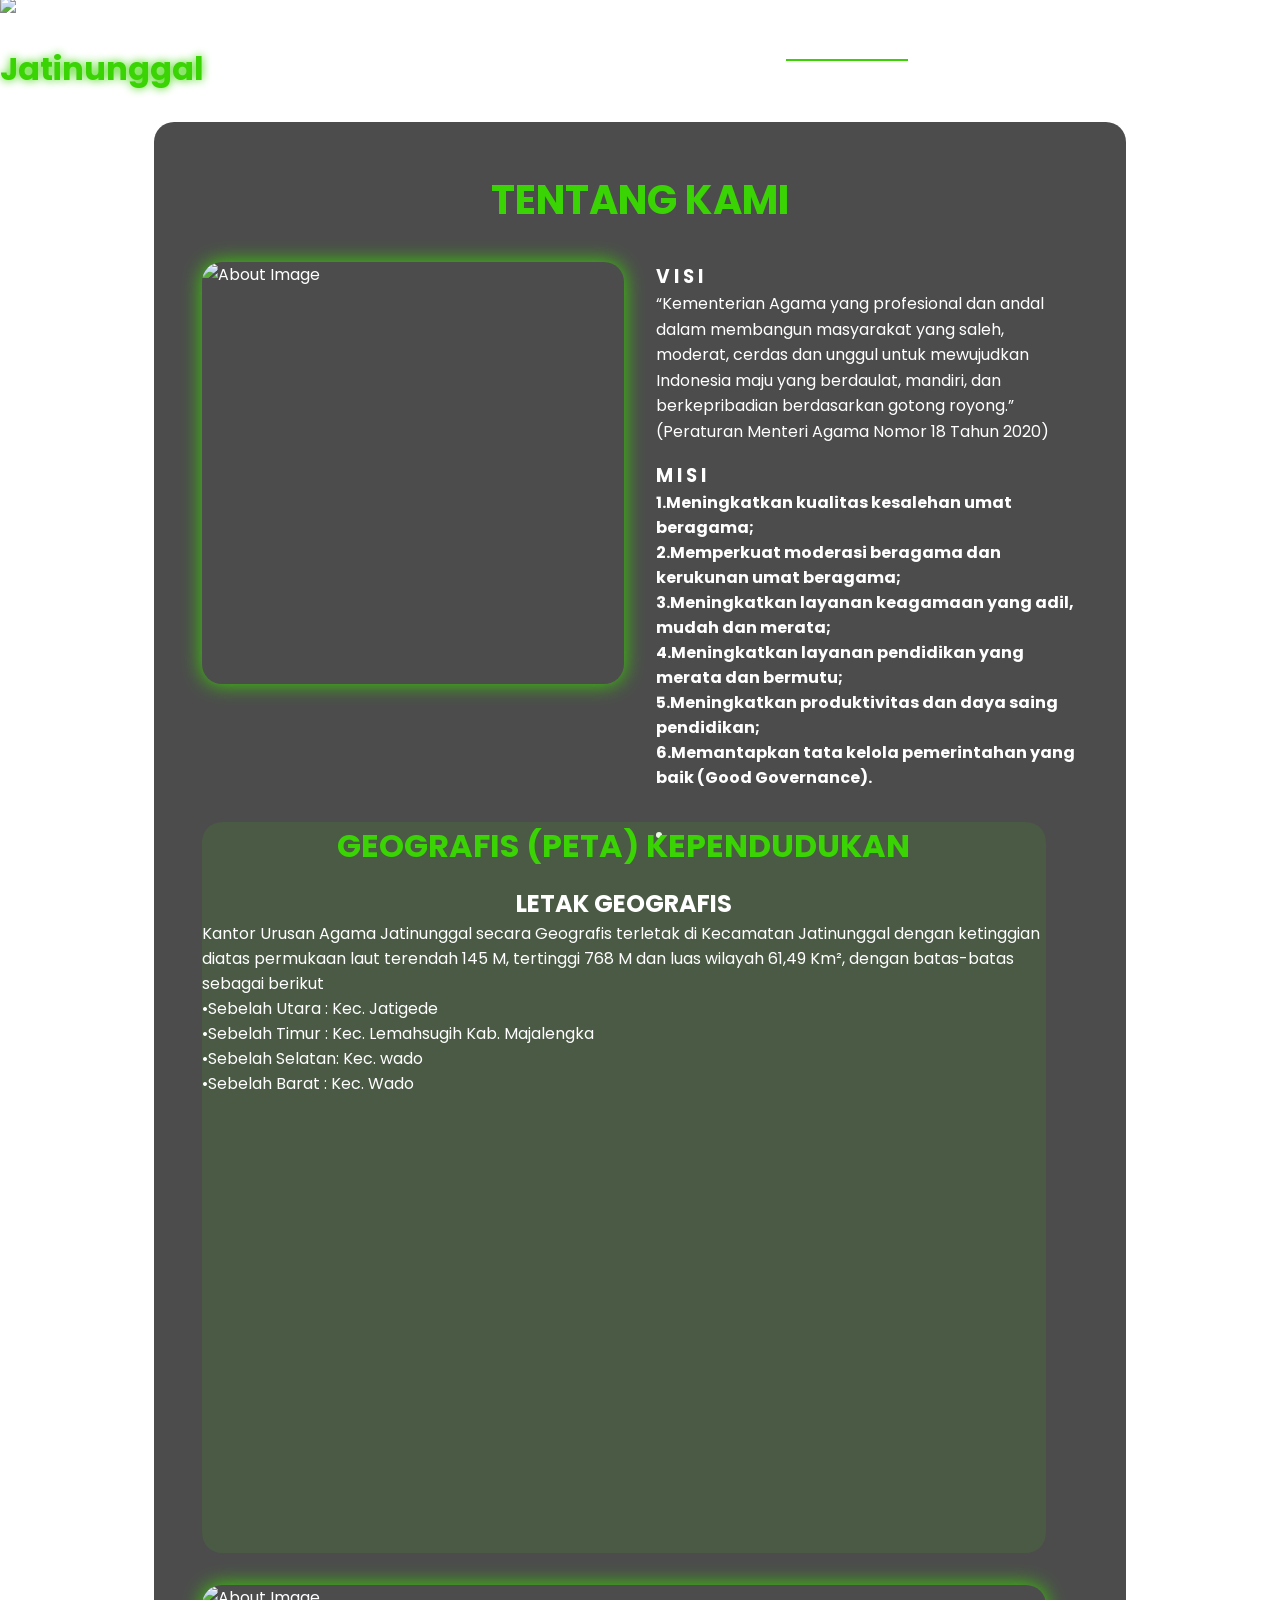
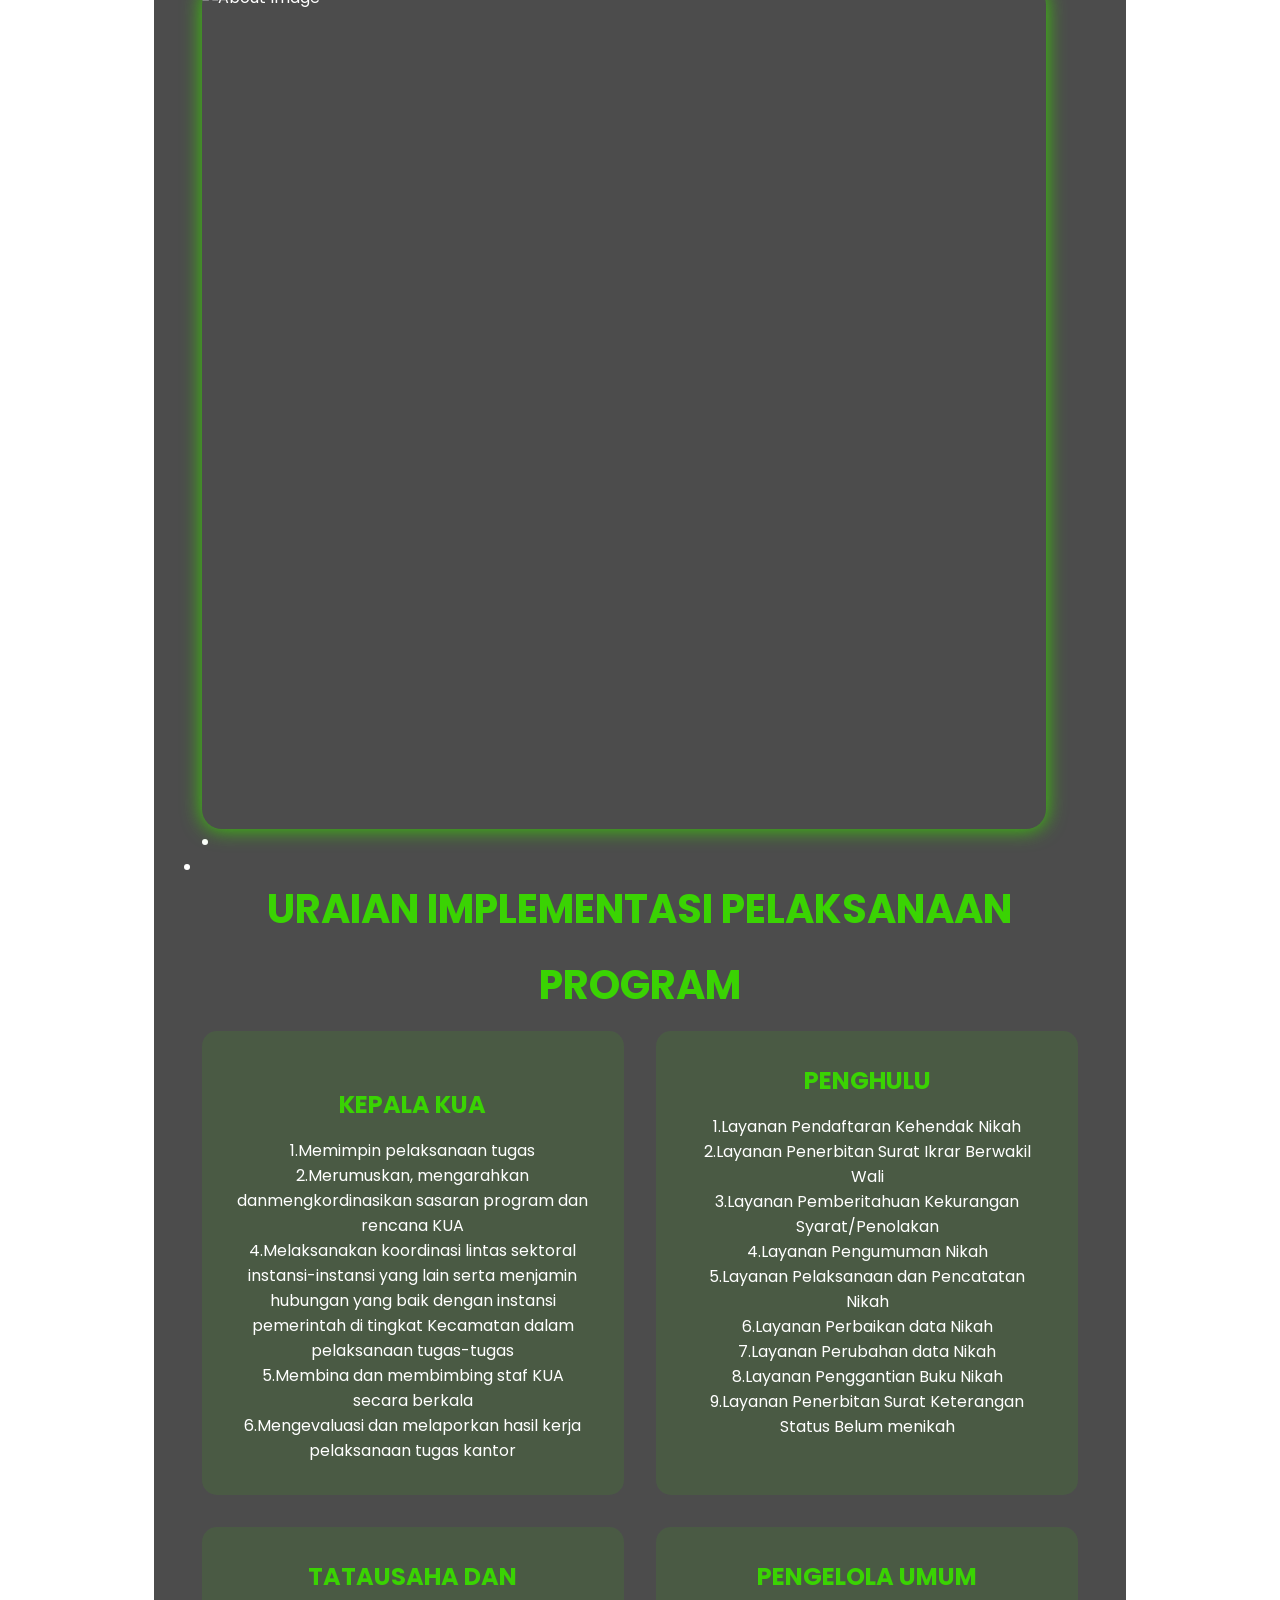
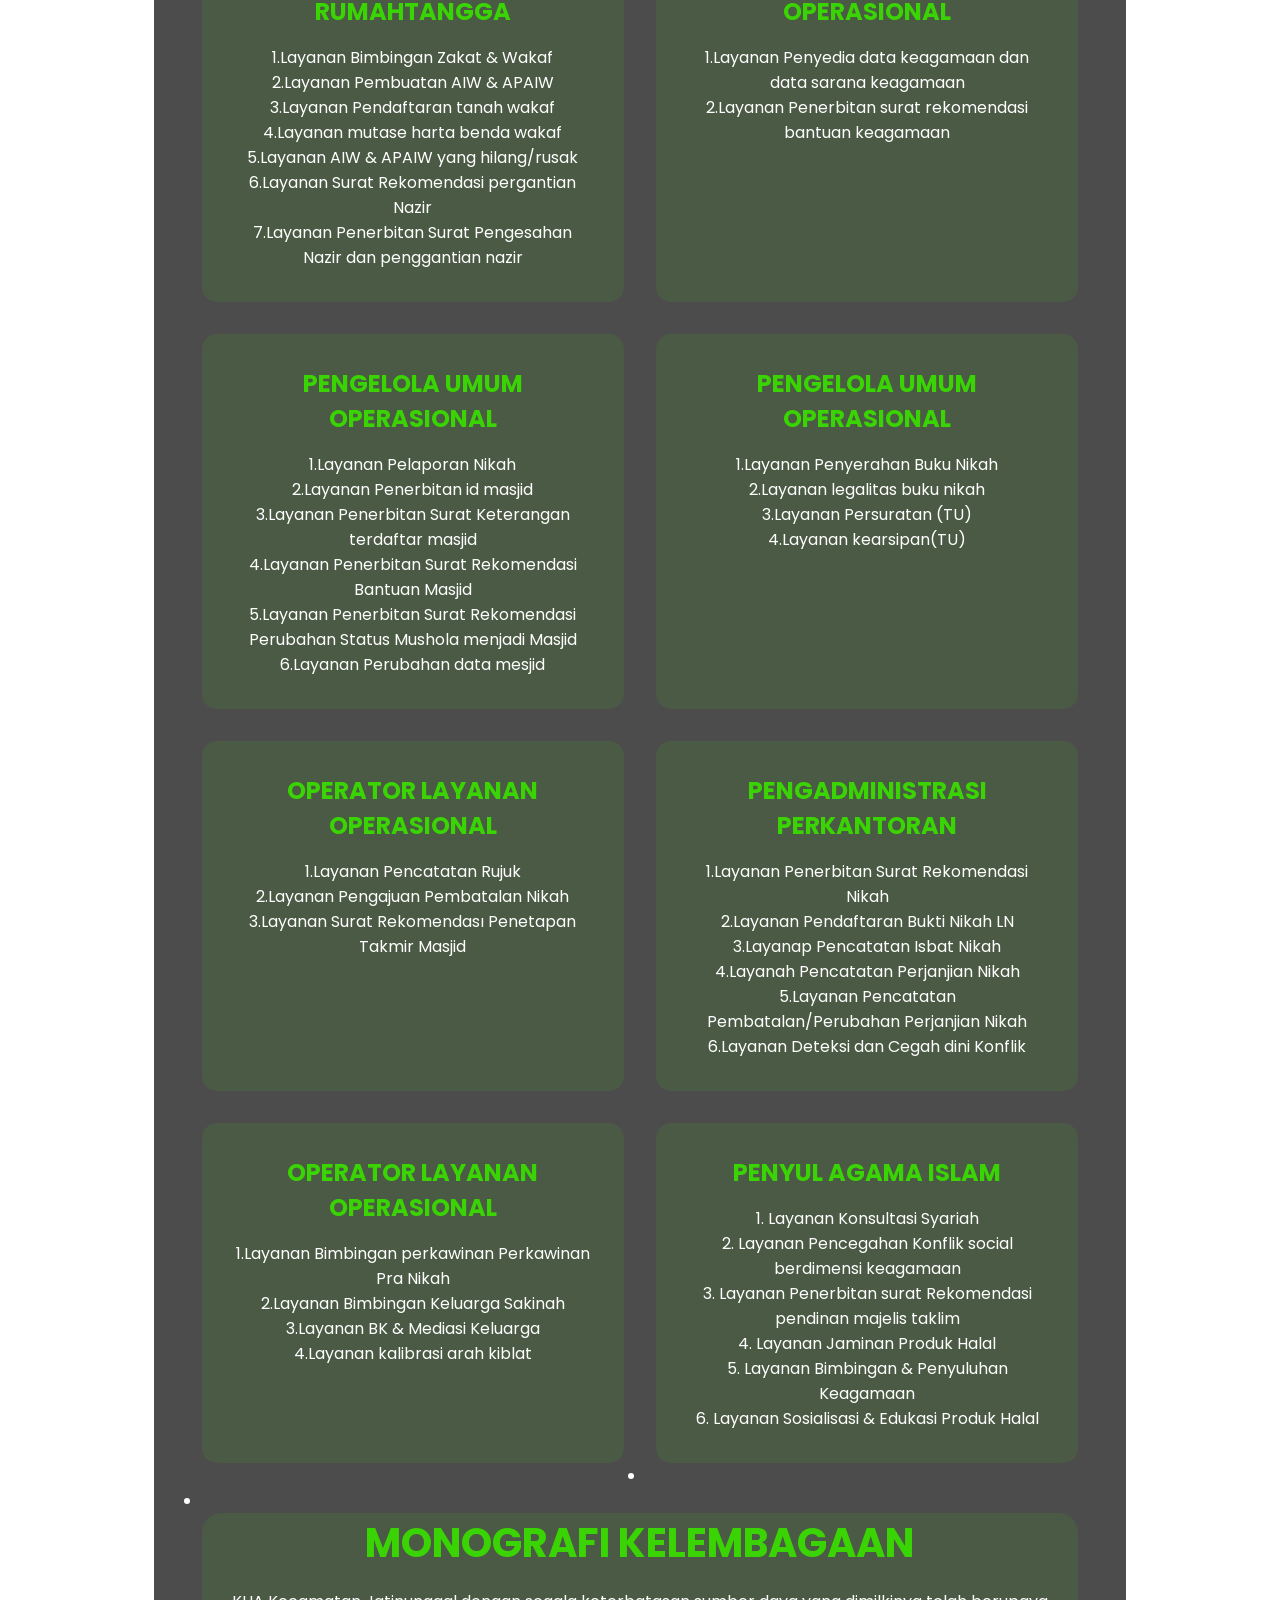
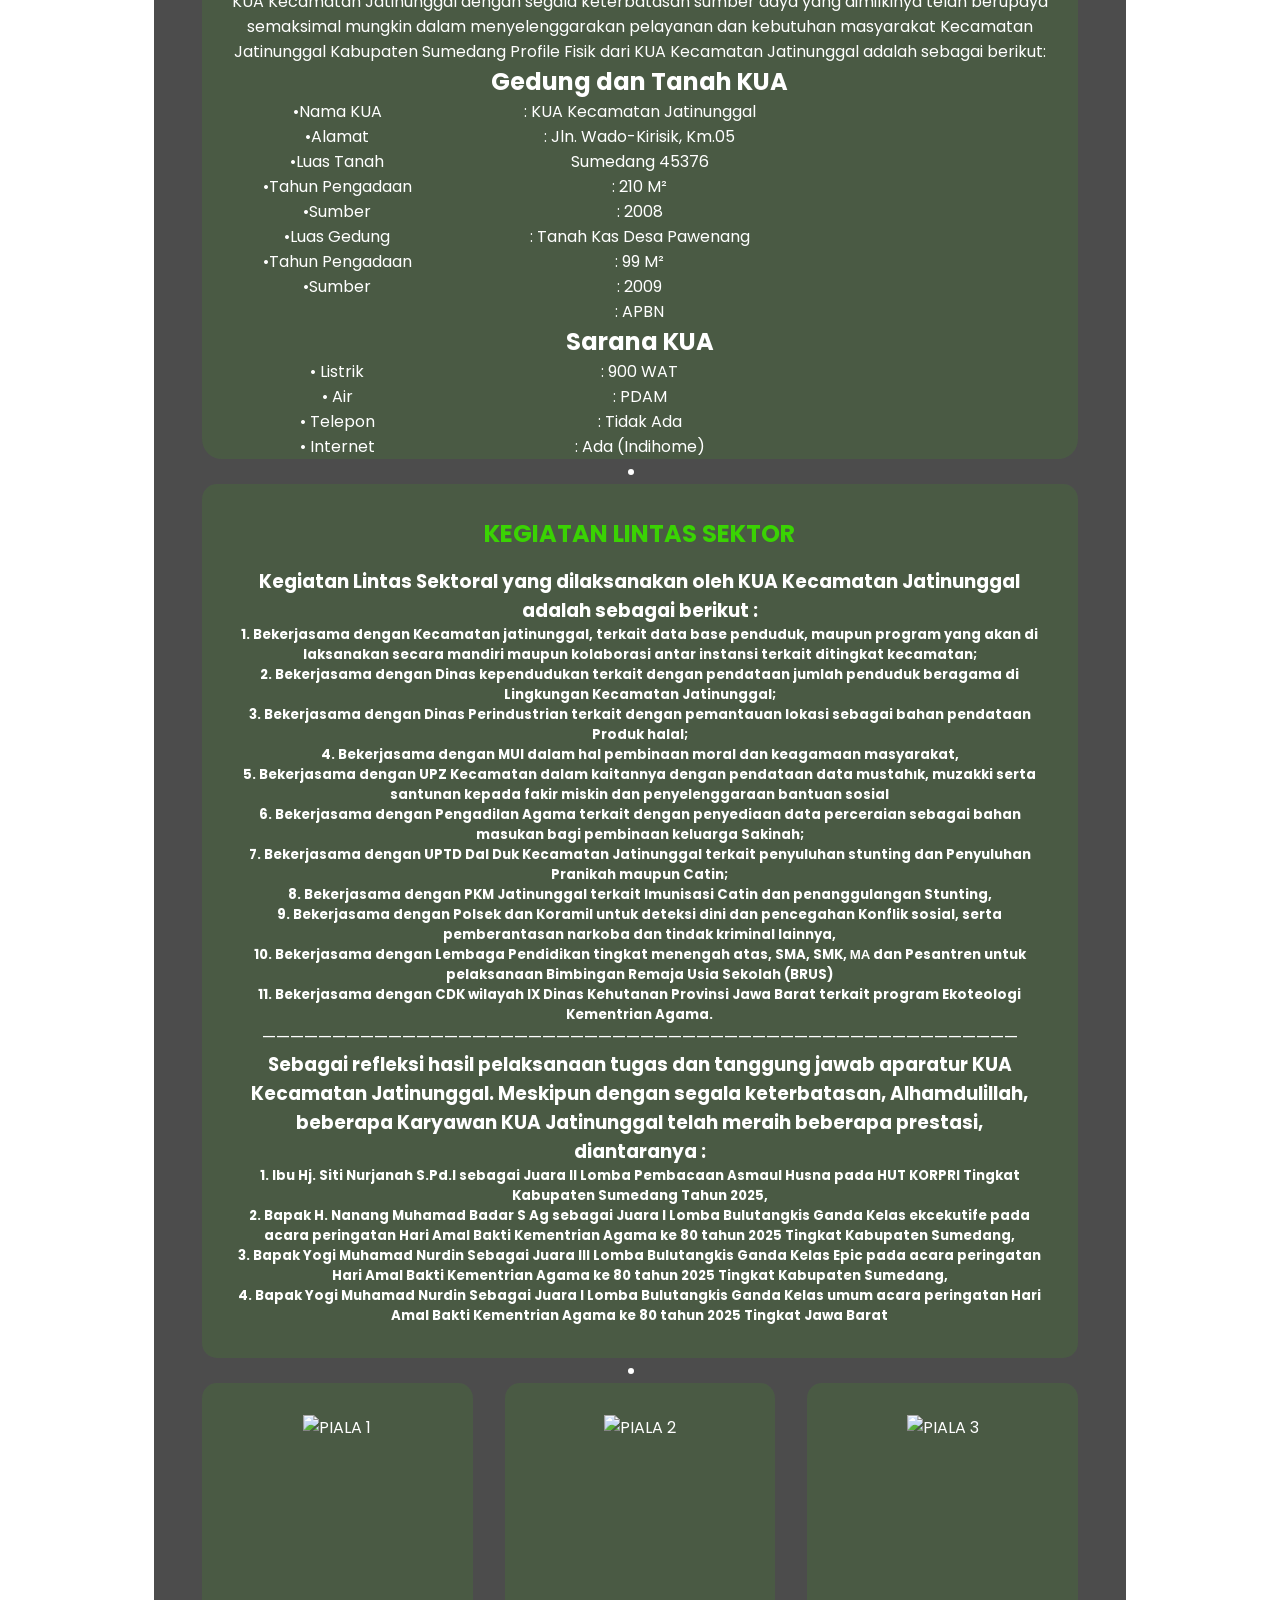
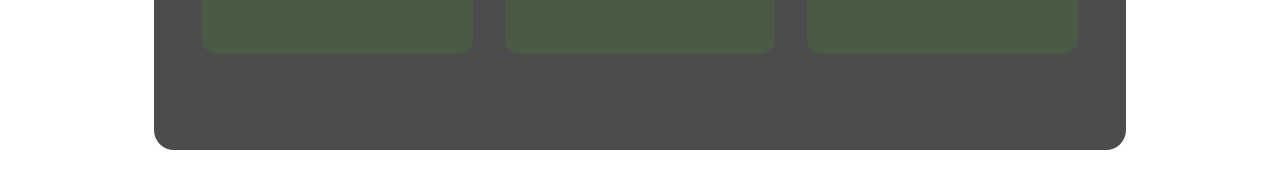
==== commit 6eb4ee79: "Update about.html" ====
--- a/about.html
+++ b/about.html
@@ -657,8 +657,8 @@
                 </li>
                   </ul>
                 </li>
-                <div class="catatan">
             <div class="services-header" data-aos="fade-down" data-aos-duration="1500" data-aos-delay="900">
+                 <div class="catatan">
                 <h1>URAIAN IMPLEMENTASI PELAKSANAAN</h1>
                 <h1>PROGRAM</h1>
             </div>
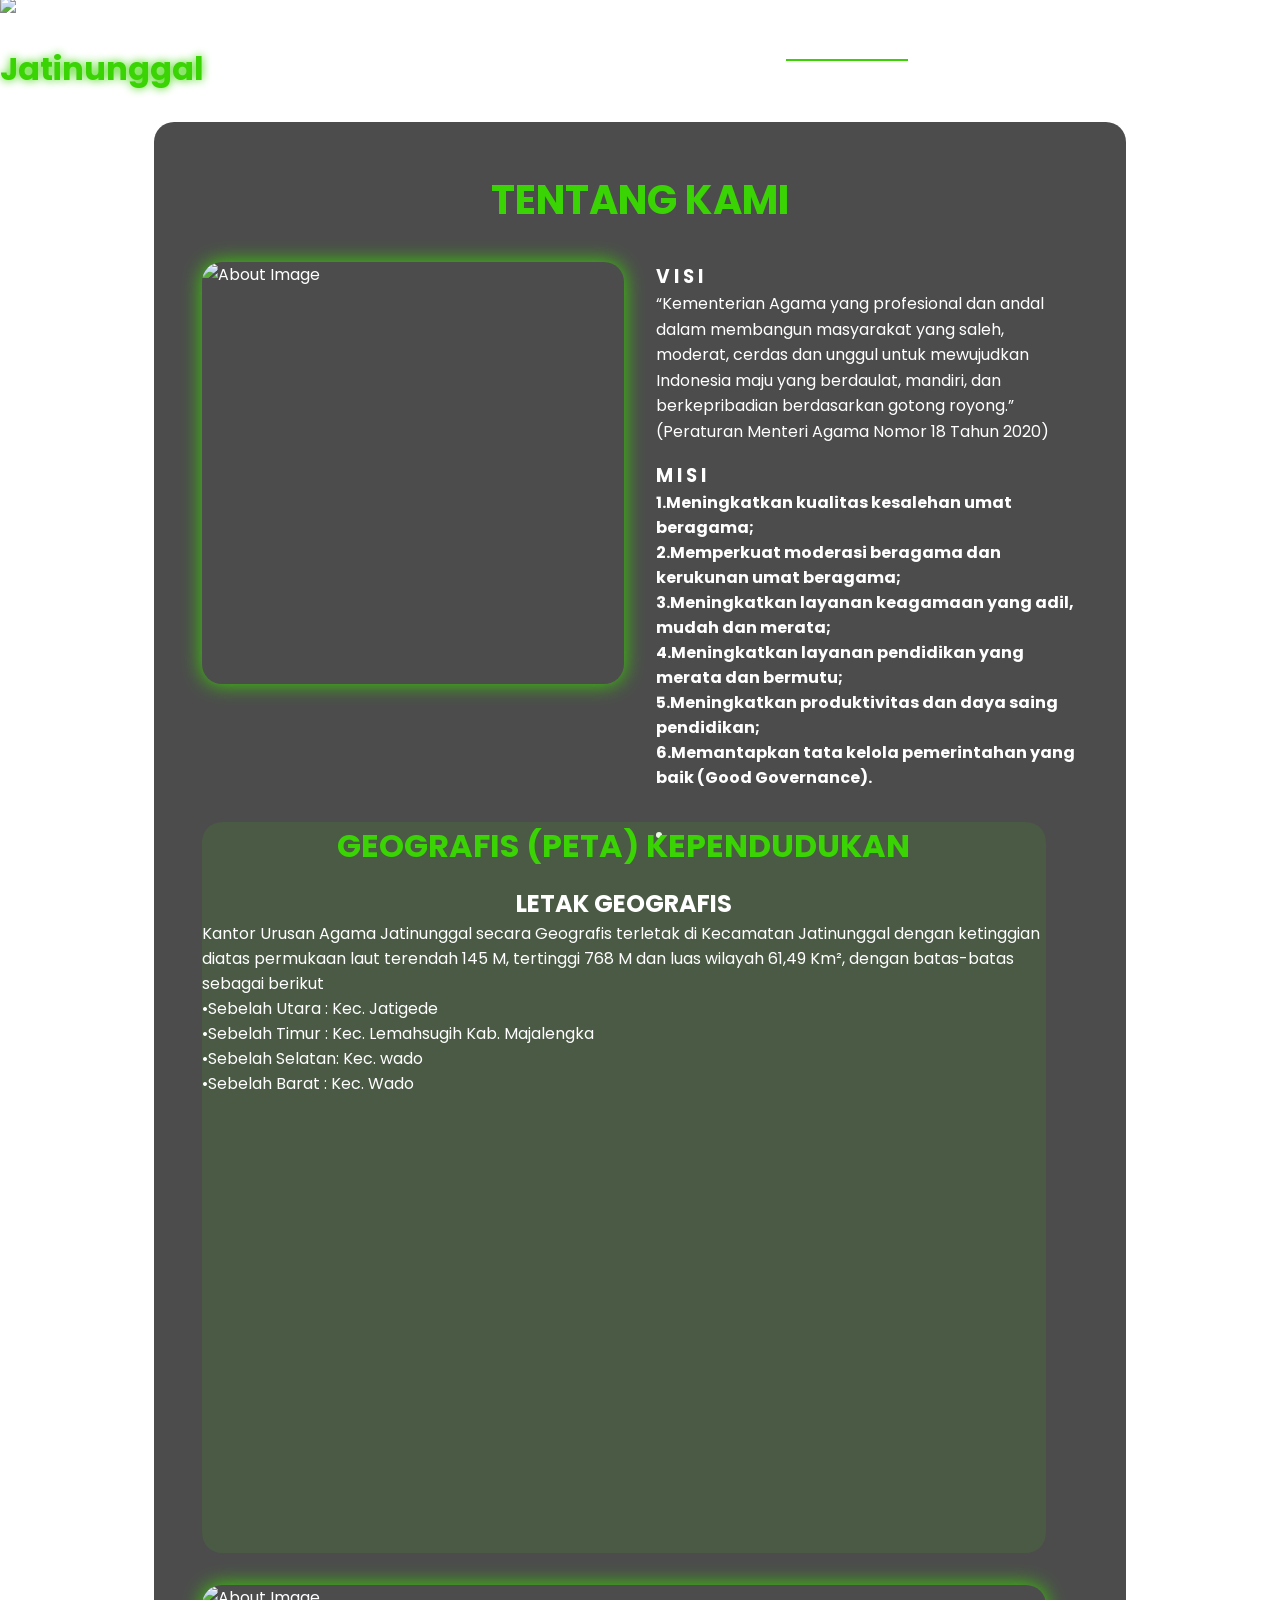
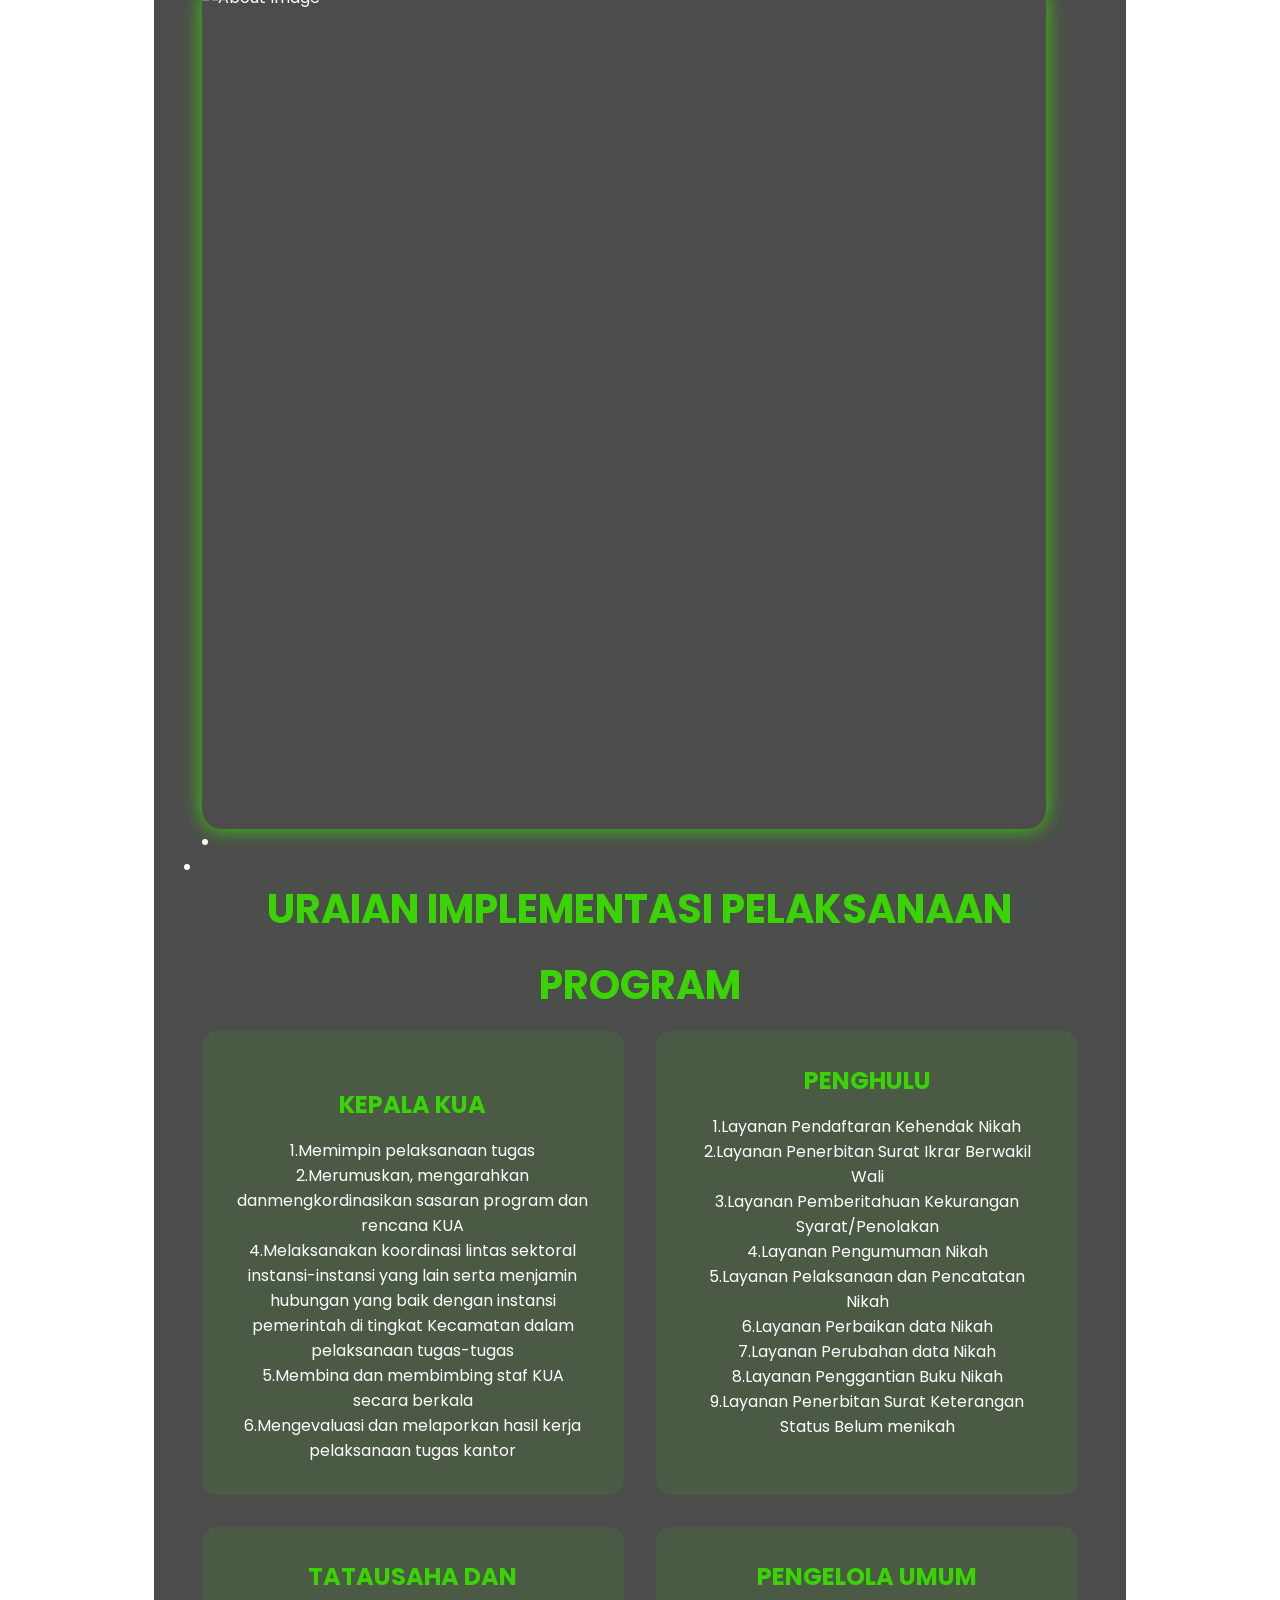
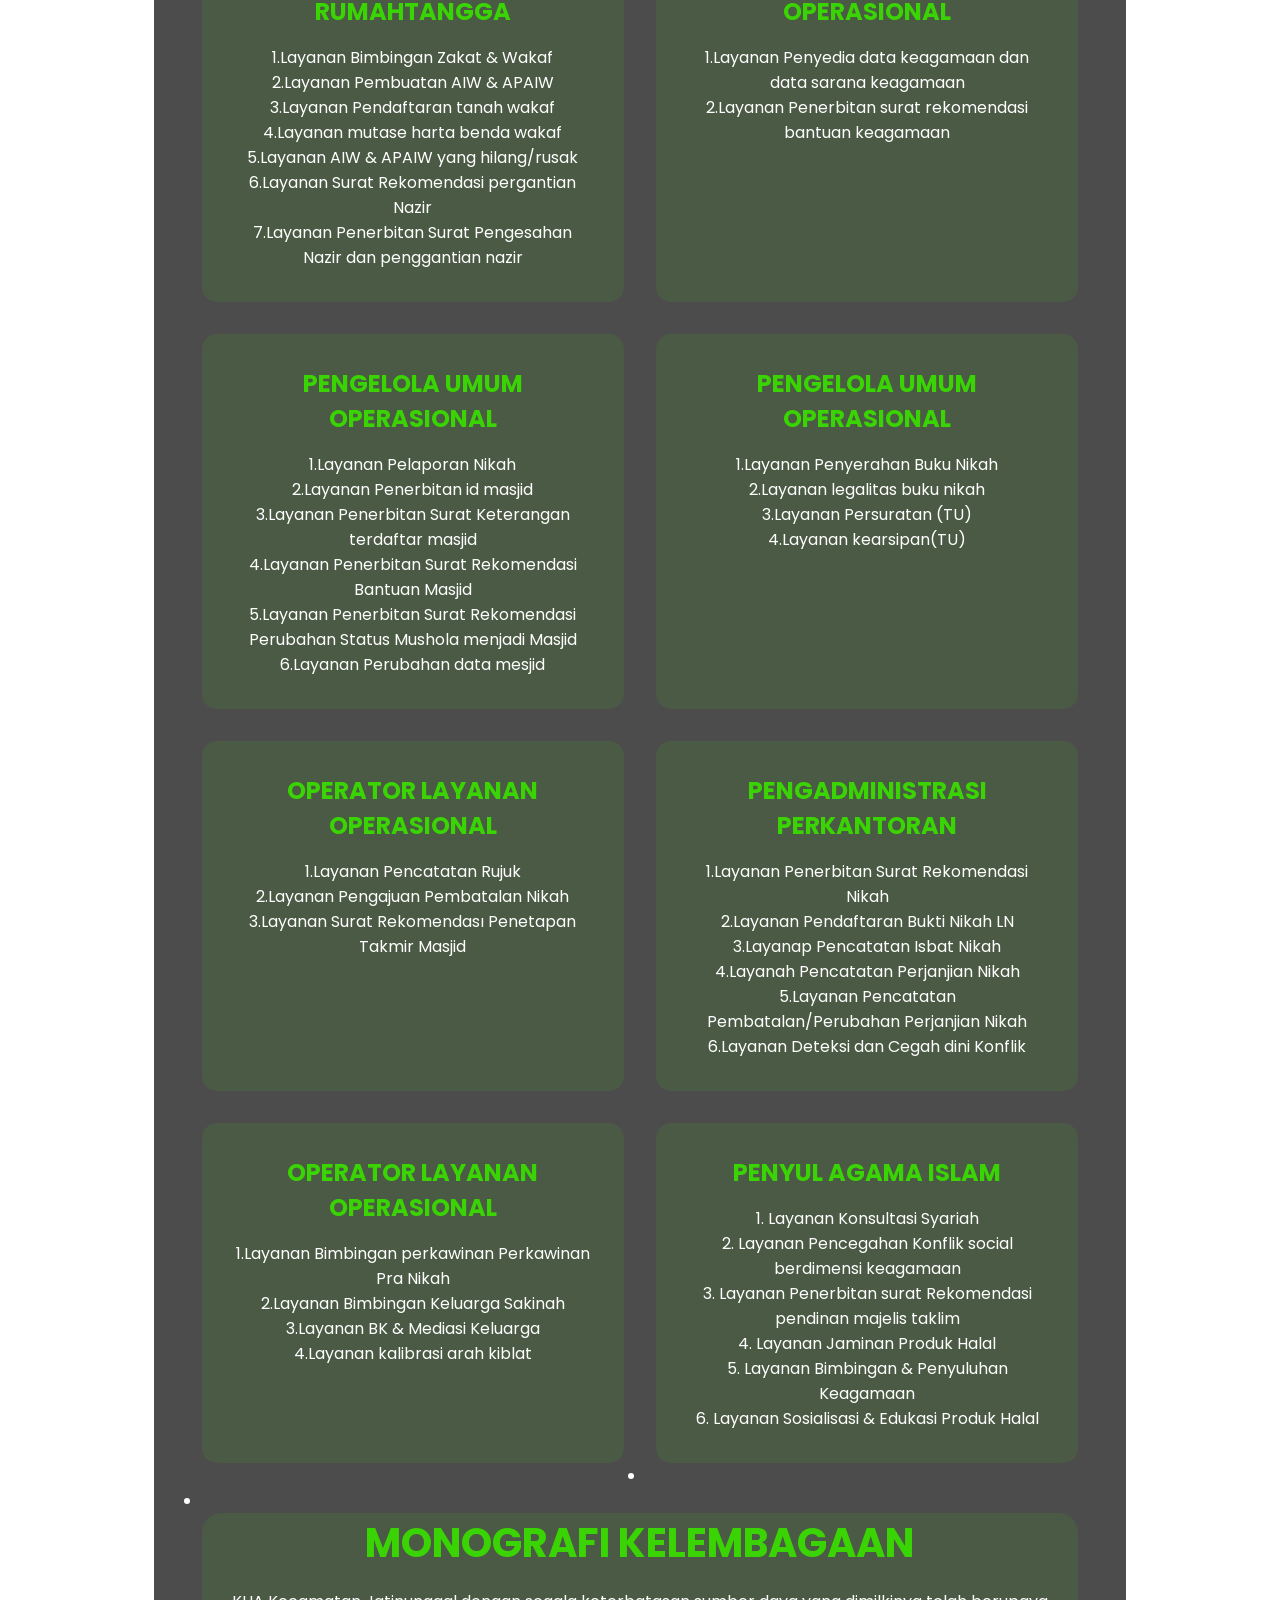
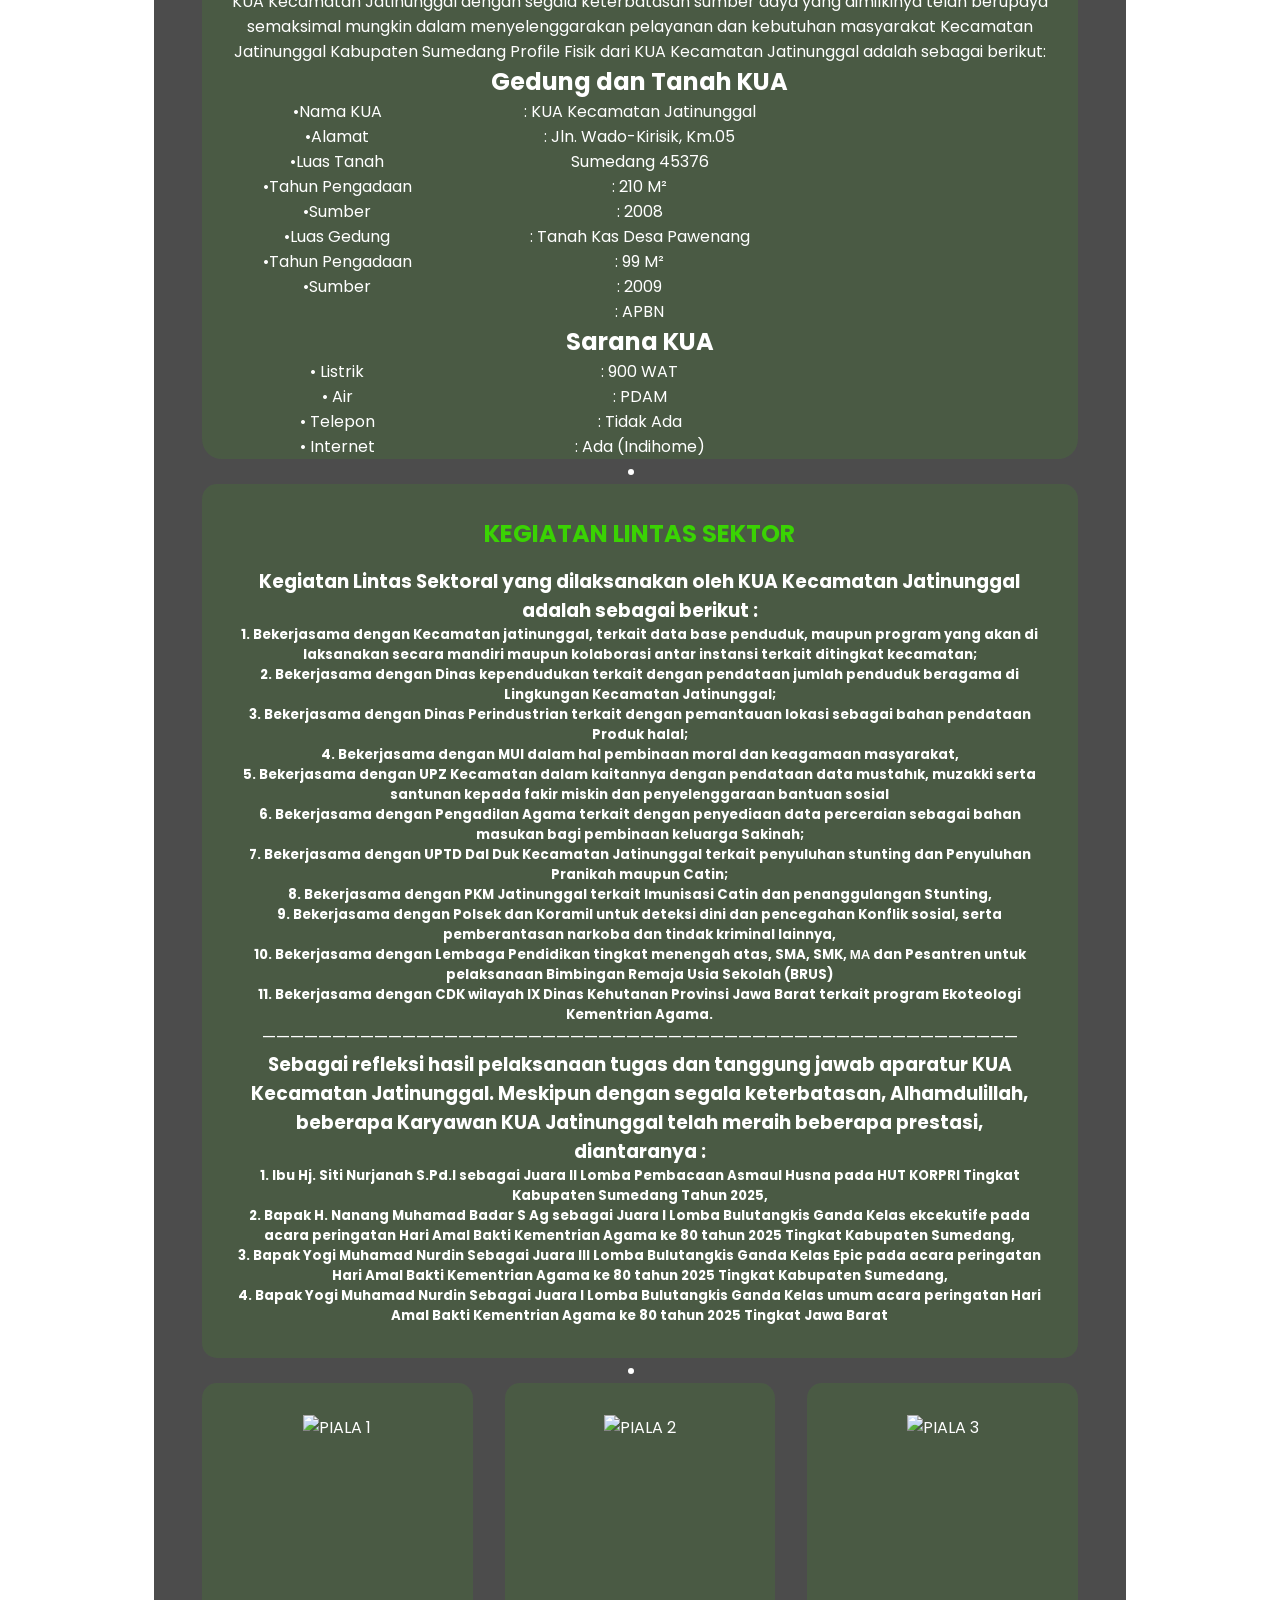
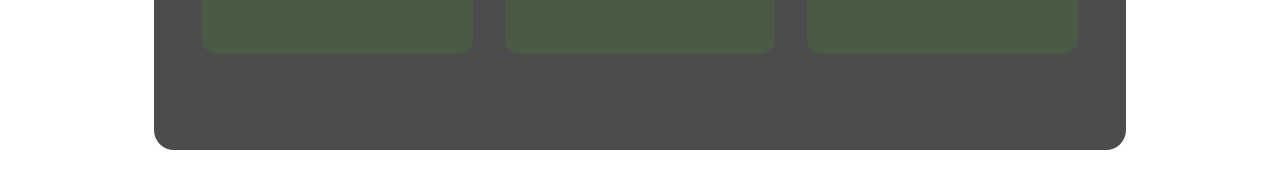
==== commit 8fc3acbf: "Add background color to catatan class" ====
--- a/about.html
+++ b/about.html
@@ -437,6 +437,7 @@
         .catatan {
             width: 100%;
             aspect-ratio: -2;
+            background: rgba(58, 211, 3, 0.01);
             border-radius: 20px;
             overflow: hidden;
         }
